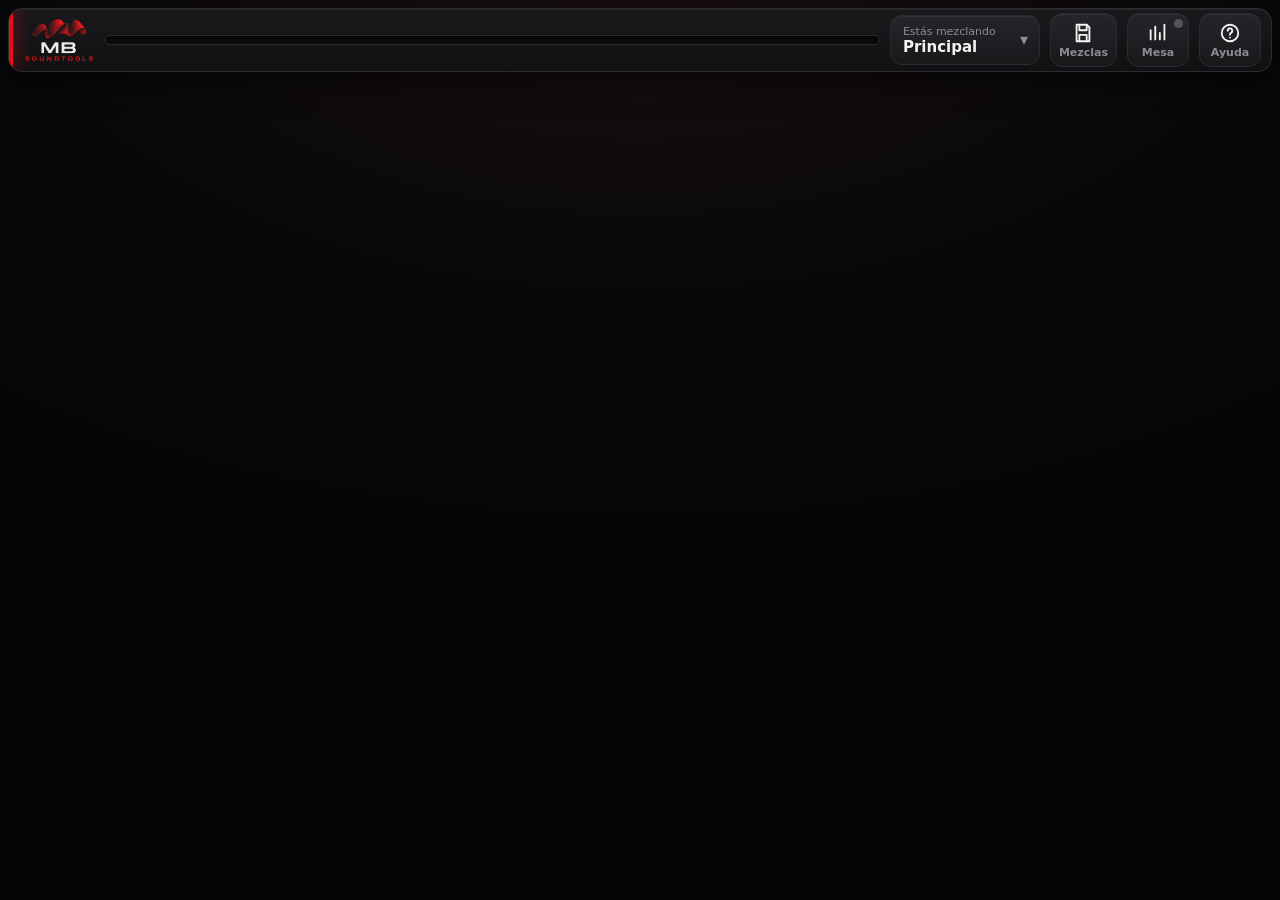
==== mbmix/web/index.html @ 5a40e890 "MBMix: soporte para WING Rack, WING y XR18 - Modelo por mesa (WING / X Air) con rutas OSC y conversi" ====
<!DOCTYPE html>
<html lang="es">
<head>
<meta charset="utf-8">
<meta name="viewport" content="width=device-width, initial-scale=1, maximum-scale=1, user-scalable=no, viewport-fit=cover">
<meta name="apple-mobile-web-app-capable" content="yes">
<meta name="mobile-web-app-capable" content="yes">
<meta name="apple-mobile-web-app-status-bar-style" content="black-translucent">
<meta name="apple-mobile-web-app-title" content="MBMix">
<meta name="theme-color" content="#050505">
<link rel="apple-touch-icon" href="icon.png">
<link rel="icon" href="icon.png">
<link rel="manifest" href="manifest.webmanifest">
<title>MBMix</title>
<link rel="stylesheet" href="style.css">
</head>
<body>
<header class="top">
  <img class="logo" src="logo.png" alt="MB Soundtools">
  <div class="title"><b>MBMix</b><small>MB SOUNDTOOLS</small></div>
  <nav class="layers" id="layers"></nav>
  <button class="mixsel" id="mixSel" title="Elegir qué mezcla controlan los faders"><small>Estás mezclando</small><span id="mixName">Principal</span></button>
  <button class="tbtn" id="scenesBtn" title="Guardar y cargar mezclas"><svg viewBox="0 0 24 24"><path d="M5 3h11l3 3v15H5z"/><path d="M8 3v6h8V3M8 21v-7h8v7"/></svg><small>Mezclas</small></button>
  <button class="tbtn" id="connBtn" title="Conectar la mesa"><svg viewBox="0 0 24 24"><path d="M4 19V9M9 19V5M14 19v-7M19 19V3"/></svg><small id="connState">Mesa</small><span class="conn-dot" id="connDot"></span></button>
  <button class="tbtn" id="helpBtn" title="Cómo se usa"><svg viewBox="0 0 24 24"><circle cx="12" cy="12" r="9"/><path d="M9.5 9.5a2.5 2.5 0 1 1 3.5 2.3c-.6.3-1 .8-1 1.5v.7M12 17h.01"/></svg><small>Ayuda</small></button>
</header>

<section class="desk">
  <div class="strips" id="strips"></div>
  <div class="master" id="master"></div>
</section>

<!-- vista de canal -->
<section class="detail" id="detail">
  <div class="dtop">
    <button class="tbtn back" id="dClose" title="Volver a la mesa"><svg viewBox="0 0 24 24"><path d="M15 18l-6-6 6-6"/></svg><small>Mesa</small></button>
    <div class="dname" id="dName"></div>
    <nav class="tabs" id="dTabs"></nav>
    <button class="tbtn" id="dPrev" title="Canal anterior"><svg viewBox="0 0 24 24"><path d="M15 18l-6-6 6-6"/></svg><small>Anterior</small></button>
    <button class="tbtn" id="dNext" title="Canal siguiente"><svg viewBox="0 0 24 24"><path d="M9 6l6 6-6 6"/></svg><small>Siguiente</small></button>
  </div>
  <div class="dbody"><div class="strip" id="dStrip"></div><div class="pane" id="dPane"></div></div>
</section>

<!-- conexión -->
<section class="sheet" id="connSheet">
  <div class="card">
    <button class="close" data-close>✕</button>
    <h2>Conectar mesa</h2>
    <p class="sub" id="connInfo">Elige tu mesa. Con «Demo» puedes probarlo todo sin mesa.</p>
    <h3>1 · ¿Qué mesa tienes?</h3>
    <div class="models three" id="models">
      <button class="model" data-card="rack"><b>WING Rack</b><small>Behringer WING Rack</small></button>
      <button class="model" data-card="wing"><b>WING</b><small>WING completa o WING Compact</small></button>
      <button class="model" data-card="xr18"><b>XR18</b><small>X Air XR18 (también XR16, XR12 y Midas MR18)</small></button>
    </div>
    <button class="switch" id="demoSw"><i></i><span><b>Probar sin mesa (demo)</b><small>Mesa simulada con sonido de ejemplo, para practicar.</small></span></button>
    <div id="ipBox">
      <h3>2 · Dirección IP de la mesa</h3>
      <div class="row"><input class="field" id="ip" inputmode="decimal" placeholder="Ejemplo: 192.168.1.62" autocomplete="off"><button class="btn" id="findBtn">Buscar mesa</button></div>
      <p class="hint" style="margin-top:8px">La IP la ves en la WING en <b>Setup → Network</b>; en la XR18, en la app X Air o en tu router. O pulsa «Buscar mesa».</p>
      <div class="found" id="found"></div>
    </div>
    <div class="row" style="margin-top:18px"><button class="btn red" id="connectBtn" style="flex:1;height:54px;font-size:17px">Conectar</button></div>
    <p class="hint">Para usarlo en el iPad: conecta el iPad al mismo Wi-Fi que este ordenador y abre en Safari<br><code id="lanUrl">—</code><br>
      Después, en Safari: Compartir → «Añadir a pantalla de inicio» para abrirlo a pantalla completa como una app.</p>
  </div>
</section>

<!-- escenas -->
<section class="sheet" id="sceneSheet">
  <div class="card">
    <button class="close" data-close>✕</button>
    <h2>Mezclas guardadas</h2>
    <p class="sub">Guarda cómo está todo ahora (volúmenes, mutes, ecualizadores, envíos, nombres…) para recuperarlo con un toque, por ejemplo una por canción o por bolo.</p>
    <div class="row"><input class="field" id="sceneName" placeholder="Nombre (ej.: Bolo sala Apolo)" maxlength="40"><button class="btn red" id="sceneSave">Guardar ahora</button></div>
    <h3>Tus mezclas</h3>
    <div class="list" id="sceneList"></div>
  </div>
</section>

<!-- elegir mezcla (sends on fader) -->
<section class="sheet" id="mixSheet">
  <div class="card" style="width:min(720px,94vw)">
    <button class="close" data-close>✕</button>
    <h2>¿Qué mezcla quieres hacer?</h2>
    <p class="sub"><b>Principal</b>: lo que suena por el PA. <b>Un bus</b>: la mezcla de un monitor o unos cascos; los faders pasan a controlar cuánto de cada canal le llega a ese músico.</p>
    <div class="mixlist" id="mixList"></div>
  </div>
</section>

<!-- editar capa propia -->
<section class="sheet" id="layerSheet">
  <div class="card" style="width:min(820px,96vw)">
    <button class="close" data-close>✕</button>
    <h2>Mi vista</h2>
    <p class="sub">Toca los canales que quieres tener juntos, en el orden en que quieres verlos. Vuelve a tocar para quitarlos.</p>
    <div id="layerPick"></div>
    <div class="row" style="margin-top:16px"><button class="btn" id="layerClear">Quitar todos</button><span style="flex:1"></span><button class="btn red" id="layerDone">Hecho</button></div>
  </div>
</section>

<!-- ayuda -->
<section class="sheet" id="helpSheet">
  <div class="card" style="width:min(720px,94vw)">
    <button class="close" data-close>✕</button>
    <h2>Cómo se usa</h2>
    <ul class="help">
      <li><b>Arriba</b> eliges qué canales ves (cambia según tu mesa: WING o XR18) o «Mi vista», con los canales que tú elijas.</li>
      <li><b>Fader</b>: arrastra arriba o abajo. Toca dos veces para dejarlo en 0 dB.</li>
      <li><b>MUTE</b> silencia el canal. <b>SOLO</b> lo escuchas tú solo por los cascos.</li>
      <li><b>Toca el nombre</b> de un canal para ajustar su entrada, puerta, compresor, ecualizador, envíos, nombre y color.</li>
      <li><b>Mandos redondos</b>: arrastra el dedo arriba o abajo. Doble toque = valor de fábrica.</li>
      <li><b>«Estás mezclando»</b>: cambia a un bus para hacer la mezcla de monitor de un músico.</li>
      <li><b>Mezclas</b>: guarda cómo está todo y recupéralo más tarde.</li>
      <li>Puedes usar varios iPads a la vez: todos se ven igual y a la vez que la mesa.</li>
    </ul>
  </div>
</section>

<div class="toast" id="toast"></div>
<script src="app.js"></script>
</body>
</html>
---- mbmix/web/style.css ----
/* MB Soundtools · MBMix — misma estética que MBTune */
:root{
  --black:#000; --strip:#131315; --raised:#1d1d21; --line:#2a2a30; --edge:#2b2b30;
  --red:#e3101c; --red-deep:#7a0710; --text:#f4f4f5; --muted:#8b8b93; --dim:#55555c;
  --ok:#34d27b; --warn:#ffb020; --solo:#ffb020;
  --panel:linear-gradient(180deg,#19191c 0%,#111113 100%);
  --panel-2:linear-gradient(180deg,#141416 0%,#0c0c0e 100%);
  --btn:linear-gradient(180deg,#26262a 0%,#18181b 100%);
  --btn-red:linear-gradient(180deg,#ef2430 0%,#b80c16 100%);
  --hi:inset 0 1px 0 rgba(255,255,255,.06); --glow:0 0 14px rgba(227,16,28,.55);
  --well:inset 0 2px 4px rgba(0,0,0,.6);
  --font:"Bahnschrift","DIN Alternate","Avenir Next Condensed","Avenir Next","Segoe UI",system-ui,sans-serif;
  --top:64px;
}
*{box-sizing:border-box;-webkit-tap-highlight-color:transparent}
html,body{margin:0;height:100%;overflow:hidden;background:#050505;color:var(--text);font-family:var(--font);
  -webkit-font-smoothing:antialiased;user-select:none;-webkit-user-select:none;-webkit-touch-callout:none;overscroll-behavior:none}
body{background:radial-gradient(1200px 700px at 50% -10%,#1c1013 0%,#08080a 55%,#050505 100%) no-repeat #050505;
  display:flex;flex-direction:column;padding:env(safe-area-inset-top) env(safe-area-inset-right) env(safe-area-inset-bottom) env(safe-area-inset-left)}
button{font:inherit;color:inherit;cursor:pointer;border:0;background:none;padding:0}
button:focus-visible,input:focus-visible{outline:2px solid var(--red);outline-offset:2px}
input{font:inherit;color:var(--text);user-select:text;-webkit-user-select:text}
.btn{height:44px;padding:0 16px;border-radius:10px;background:var(--btn);border:1px solid var(--edge);box-shadow:var(--hi);
  font-size:15px;font-weight:600;white-space:nowrap;display:inline-flex;align-items:center;justify-content:center;gap:8px}
.btn:active{filter:brightness(1.3)}
.btn.red{background:var(--btn-red);border-color:#ff3b45;color:#fff;box-shadow:var(--hi),var(--glow)}
.btn.on{box-shadow:inset 0 0 0 2px var(--red),0 0 10px rgba(227,16,28,.4);color:#fff}
.btn.small{height:36px;padding:0 12px;font-size:13px}
.field{display:block;width:100%;height:48px;border-radius:12px;background:#0b0b0d;border:1px solid var(--edge);
  box-shadow:var(--well);padding:0 14px;font-size:17px}
.field:focus{outline:2px solid var(--red);outline-offset:1px}

/* ------------------------------------------------ barra superior */
.top{height:var(--top);flex:none;display:flex;align-items:center;gap:10px;margin:8px 8px 0;padding:0 10px 0 14px;
  border:1px solid var(--edge);border-radius:14px;background:var(--panel);box-shadow:var(--hi),0 10px 30px rgba(0,0,0,.5);position:relative;overflow:hidden}
.top::before{content:"";position:absolute;left:0;top:0;bottom:0;width:4px;background:var(--red);box-shadow:0 0 18px var(--red)}
.logo{height:46px;mix-blend-mode:lighten;flex:none}
.title{display:flex;flex-direction:column;line-height:1;flex:none;margin-right:6px}
.title b{font-size:24px;letter-spacing:-.3px;background:linear-gradient(180deg,#fff 0%,#c9c9cf 100%);-webkit-background-clip:text;background-clip:text;color:transparent}
.title small{color:var(--muted);font-size:11px;margin-top:3px;letter-spacing:.5px}
.layers{flex:1;min-width:0;display:flex;gap:4px;padding:4px;border-radius:12px;background:#0b0b0d;border:1px solid var(--edge);box-shadow:var(--well);overflow-x:auto;scrollbar-width:none}
.layers::-webkit-scrollbar{display:none}
.layers button{flex:1 0 auto;height:40px;min-width:62px;padding:0 12px;border-radius:9px;color:var(--muted);font-size:15px;font-weight:600;white-space:nowrap}
.layers button.sel{background:linear-gradient(180deg,#2a1214 0%,#1a0b0c 100%);box-shadow:inset 0 0 0 1px var(--red),0 0 10px rgba(227,16,28,.35);color:#fff}
.mixsel{height:50px;min-width:150px;max-width:220px;border-radius:12px;background:var(--btn);border:1px solid var(--edge);box-shadow:var(--hi);
  display:flex;flex-direction:column;align-items:flex-start;justify-content:center;padding:0 30px 0 12px;position:relative;text-align:left}
.mixsel small{font-size:11px;color:var(--muted)}
.mixsel span{font-size:15px;font-weight:700;white-space:nowrap;overflow:hidden;text-overflow:ellipsis;max-width:100%}
.mixsel::after{content:"▾";position:absolute;right:11px;top:14px;color:var(--muted)}
.mixsel.busmode{box-shadow:inset 0 0 0 2px var(--bus,var(--red)),0 0 14px rgba(227,16,28,.3)}
.icon-btn{width:50px;height:50px;border-radius:12px;background:var(--btn);border:1px solid var(--edge);box-shadow:var(--hi);
  display:flex;align-items:center;justify-content:center;flex:none;position:relative}
.icon-btn svg{width:24px;height:24px;stroke:currentColor;fill:none;stroke-width:2;stroke-linecap:round;stroke-linejoin:round}
.conn-dot{position:absolute;right:6px;top:6px;width:9px;height:9px;border-radius:50%;background:#555}
.conn-dot.on{background:var(--ok);box-shadow:0 0 8px var(--ok)}
.conn-dot.demo{background:var(--warn);box-shadow:0 0 8px var(--warn)}

/* ------------------------------------------------ mesa */
.desk{flex:1;min-height:0;display:flex;gap:8px;padding:8px}
.strips{flex:1;min-width:0;display:grid;grid-auto-flow:column;grid-auto-columns:minmax(60px,1fr);gap:4px;overflow-x:auto;overflow-y:hidden;
  scroll-snap-type:x mandatory;scrollbar-width:none;border-radius:14px}
.strips::-webkit-scrollbar{display:none}
.master{flex:none;width:96px;display:flex}
.master .strip{flex:1}

.strip{display:flex;flex-direction:column;gap:5px;min-width:0;padding:5px;border-radius:12px;background:var(--panel);border:1px solid var(--edge);
  box-shadow:var(--hi);scroll-snap-align:start;--c:#3a3a40;position:relative}
.strip.muted .fader-cap{filter:saturate(0) brightness(.75)}
.scribble{height:52px;flex:none;border-radius:8px;background:#0b0b0d;border:1px solid var(--edge);overflow:hidden;display:flex;flex-direction:column;
  align-items:stretch;text-align:center;position:relative}
.scribble::before{content:"";height:7px;flex:none;background:var(--c);box-shadow:0 0 10px var(--c)}
.scribble.inv{background:var(--c)} .scribble.inv::before{background:#0b0b0d;box-shadow:none}
.scribble.inv .nm{color:#000} .scribble.inv .num{color:rgba(0,0,0,.6)}
.scribble .num{font-size:10px;color:var(--muted);margin-top:3px;letter-spacing:.3px}
.scribble .nm{font-size:13px;font-weight:700;padding:1px 3px 0;white-space:nowrap;overflow:hidden;text-overflow:ellipsis}
.proc{height:34px;flex:none;border-radius:8px;background:#0b0b0d;border:1px solid var(--edge);position:relative;overflow:hidden}
.proc canvas{position:absolute;inset:0;width:100%;height:100%}
.proc .tags{position:absolute;left:3px;bottom:2px;display:flex;gap:2px}
.proc .tags i{font-style:normal;font-size:9px;font-weight:700;line-height:12px;padding:0 3px;border-radius:3px;color:var(--dim);background:#18181b}
.proc .tags i.on{color:#fff;background:var(--red-deep)}
.proc .tags i.act{background:var(--red);box-shadow:0 0 6px var(--red)}
.proc.none{background:transparent;border-color:transparent}
.pan{height:24px;flex:none;border-radius:7px;background:#0b0b0d;border:1px solid var(--edge);box-shadow:var(--well);position:relative;touch-action:none;overflow:hidden}
.pan b{position:absolute;top:3px;bottom:3px;background:var(--red);border-radius:2px;box-shadow:0 0 6px var(--red)}
.pan::after{content:"";position:absolute;left:50%;top:0;bottom:0;width:1px;background:#333}
.pan span{position:absolute;inset:0;display:flex;align-items:center;justify-content:center;font-size:10px;color:var(--muted);pointer-events:none;z-index:1}
.pan.none{visibility:hidden}
.ms{display:grid;grid-template-columns:1fr;gap:4px;flex:none}
.mute,.solo{height:40px;border-radius:8px;background:var(--btn);border:1px solid var(--edge);box-shadow:var(--hi);font-size:13px;font-weight:700;color:var(--muted);letter-spacing:.5px}
.solo{height:34px}
.mute.on{background:var(--btn-red);border-color:#ff3b45;color:#fff;box-shadow:var(--hi),var(--glow)}
.solo.on{background:linear-gradient(180deg,#ffc04a,#d68a00);border-color:#ffd27a;color:#1a1000;box-shadow:0 0 12px rgba(255,176,32,.6)}
.solo.none{visibility:hidden}

.fader{flex:1;min-height:120px;position:relative;display:flex;gap:3px;touch-action:none}
.scale{flex:1;position:relative;font-size:9px;color:var(--dim);font-variant-numeric:tabular-nums}
.scale span{position:absolute;right:2px;transform:translateY(-50%);white-space:nowrap}
.scale span::after{content:"";display:inline-block;width:4px;height:1px;background:#3a3a40;vertical-align:middle;margin-left:2px}
.scale span.zero{color:var(--text);font-weight:700}
.track{width:8px;flex:none;position:relative;border-radius:4px;background:#050506;box-shadow:inset 0 1px 3px rgba(0,0,0,.9),0 0 0 1px #222}
.track .fill{position:absolute;left:2px;right:2px;bottom:2px;border-radius:2px;background:linear-gradient(0deg,var(--red-deep),var(--red));opacity:.55}
.meter{width:10px;flex:none;position:relative;border-radius:3px;background:#050506;box-shadow:inset 0 0 0 1px #1d1d21;overflow:hidden}
.meter b{position:absolute;inset:0;background:linear-gradient(0deg,#1f9d55 0%,var(--ok) 60%,#d8e23a 78%,var(--warn) 88%,var(--red) 97%);
  clip-path:inset(100% 0 0 0);will-change:clip-path}
.meter i{position:absolute;left:0;right:0;height:2px;background:#fff;opacity:.8;bottom:0;will-change:transform}
.meter.gr b{background:linear-gradient(180deg,#ff7a1a,#ff3b1a);clip-path:inset(0 0 100% 0)}
.gap{flex:1}
.fader-cap{position:absolute;left:0;right:0;height:44px;margin-top:-22px;border-radius:7px;pointer-events:none;
  background:linear-gradient(180deg,#4a4a52 0%,#2a2a30 18%,#18181b 50%,#2a2a30 82%,#3a3a40 100%);
  border:1px solid #55555c;box-shadow:0 6px 12px rgba(0,0,0,.7),inset 0 1px 0 rgba(255,255,255,.15);will-change:top}
.fader-cap::before{content:"";position:absolute;left:5px;right:5px;top:50%;height:3px;margin-top:-1.5px;border-radius:2px;background:var(--cap,var(--red));box-shadow:0 0 8px var(--cap,var(--red))}
.fader-cap::after{content:"";position:absolute;left:8px;right:8px;top:9px;bottom:9px;
  background:repeating-linear-gradient(180deg,transparent 0 4px,rgba(255,255,255,.07) 4px 5px)}
.db{height:22px;flex:none;border-radius:6px;background:#0b0b0d;border:1px solid var(--edge);font-size:12px;font-weight:600;
  display:flex;align-items:center;justify-content:center;font-variant-numeric:tabular-nums}
.strip.sendmode .db{color:var(--bus)}
.strip.sendmode{--cap:var(--bus)}
.strip.sendoff .fader-cap::before{opacity:.25}
.strip.selected{border-color:var(--red);box-shadow:var(--hi),0 0 0 1px var(--red),0 0 18px rgba(227,16,28,.35)}
.strip .sendon{display:none}
.strip.sendmode .sendon{display:block;height:24px;border-radius:7px;background:var(--btn);border:1px solid var(--edge);font-size:11px;font-weight:700;color:var(--muted)}
.strip.sendmode .sendon.on{color:#000;background:var(--bus);border-color:transparent}
.strip.sendmode .pan{display:none}

/* grupos de mute (capa DCA) */
.mgroups{display:flex;flex-direction:column;gap:6px;padding:8px;border-radius:12px;background:var(--panel);border:1px solid var(--edge);box-shadow:var(--hi);min-width:110px;scroll-snap-align:start}
.mgroups h4{margin:2px 0 4px;font-size:12px;color:var(--muted);text-align:center;font-weight:600}
.mgroups button{flex:1;min-height:44px;border-radius:9px;background:var(--btn);border:1px solid var(--edge);box-shadow:var(--hi);font-size:14px;font-weight:700;color:var(--muted)}
.mgroups button.on{background:var(--btn-red);color:#fff;box-shadow:var(--hi),var(--glow)}

/* ------------------------------------------------ hojas modales */
.sheet{position:fixed;inset:0;z-index:20;display:none;align-items:center;justify-content:center;background:rgba(0,0,0,.6);backdrop-filter:blur(6px);-webkit-backdrop-filter:blur(6px)}
.sheet.show{display:flex}
.card{width:min(620px,94vw);max-height:90vh;overflow:auto;border-radius:20px;background:var(--panel);border:1px solid var(--edge);
  box-shadow:var(--hi),0 30px 80px rgba(0,0,0,.8);padding:22px;position:relative}
.card::before{content:"";position:absolute;left:0;top:22px;width:4px;height:34px;background:var(--red);box-shadow:0 0 14px var(--red);border-radius:0 3px 3px 0}
.card h2{margin:0 0 4px;font-size:26px}
.card p.sub{margin:0 0 18px;color:var(--muted);font-size:14px;line-height:1.4}
.card .close{position:absolute;right:14px;top:14px;width:44px;height:44px;border-radius:12px;font-size:22px;color:var(--muted)}
.card h3{margin:18px 0 8px;font-size:13px;color:var(--muted);font-weight:600;letter-spacing:.6px;text-transform:uppercase}
.row{display:flex;gap:10px;align-items:center}
.row .field{flex:1}
.models{display:grid;grid-template-columns:1fr 1fr;gap:10px}
.model{min-height:86px;border-radius:14px;background:var(--btn);border:1px solid var(--edge);box-shadow:var(--hi);text-align:left;padding:14px 16px}
.model b{display:block;font-size:18px} .model small{display:block;color:var(--muted);font-size:13px;margin-top:4px;line-height:1.35}
.model.sel{box-shadow:inset 0 0 0 2px var(--red),0 0 18px rgba(227,16,28,.35)}
.found{display:flex;flex-direction:column;gap:6px;margin-top:8px}
.found button{min-height:50px;border-radius:12px;background:#0b0b0d;border:1px solid var(--edge);text-align:left;padding:8px 14px;font-size:15px}
.found button small{display:block;color:var(--muted);font-size:12px}
.hint{color:var(--muted);font-size:13px;line-height:1.5;margin-top:14px}
.hint code{color:var(--text);font-size:15px;background:#0b0b0d;border:1px solid var(--edge);padding:3px 8px;border-radius:8px;user-select:text;-webkit-user-select:text}
.list{display:flex;flex-direction:column;gap:6px}
.list .item{display:flex;align-items:center;gap:8px;min-height:54px;border-radius:12px;background:#0b0b0d;border:1px solid var(--edge);padding:0 6px 0 14px}
.list .item span{flex:1;font-size:16px;font-weight:600} .list .item small{color:var(--muted);font-size:12px;font-weight:400;margin-left:8px}
.empty{color:var(--muted);font-size:14px;padding:10px 2px}
.mixlist{display:grid;grid-template-columns:repeat(4,1fr);gap:8px}
.mixlist button{height:58px;border-radius:12px;background:var(--btn);border:1px solid var(--edge);box-shadow:var(--hi);font-size:13px;font-weight:600;
  display:flex;flex-direction:column;align-items:center;justify-content:center;gap:2px;position:relative;overflow:hidden;padding:0 4px}
.mixlist button::before{content:"";position:absolute;left:0;right:0;top:0;height:4px;background:var(--c,#3a3a40)}
.mixlist button small{color:var(--muted);font-size:11px;font-weight:400;max-width:100%;overflow:hidden;text-overflow:ellipsis;white-space:nowrap}
.mixlist button.sel{box-shadow:inset 0 0 0 2px var(--red),0 0 12px rgba(227,16,28,.4)}
.mixlist button.lr{grid-column:1/-1}
.pick{display:grid;grid-template-columns:repeat(8,1fr);gap:6px}
.pick button{height:44px;border-radius:9px;background:#0b0b0d;border:1px solid var(--edge);font-size:11px;font-weight:600;color:var(--muted);
  overflow:hidden;white-space:nowrap;text-overflow:ellipsis;padding:0 3px;position:relative}
.pick button::before{content:"";position:absolute;left:0;right:0;top:0;height:3px;background:var(--c,#3a3a40)}
.pick button.sel{color:#fff;box-shadow:inset 0 0 0 2px var(--red)}

/* ------------------------------------------------ vista de canal */
.detail{position:fixed;inset:0;z-index:10;display:none;flex-direction:column;background:radial-gradient(1200px 700px at 50% -10%,#1c1013 0%,#08080a 55%,#050505 100%) #050505;
  padding:env(safe-area-inset-top) env(safe-area-inset-right) env(safe-area-inset-bottom) env(safe-area-inset-left)}
.detail.show{display:flex}
.dtop{height:var(--top);flex:none;display:flex;align-items:center;gap:8px;margin:8px 8px 0;padding:0 8px;border:1px solid var(--edge);border-radius:14px;background:var(--panel);box-shadow:var(--hi)}
.dname{display:flex;align-items:center;gap:10px;min-width:180px;padding:0 6px}
.dname i{width:14px;height:36px;border-radius:4px;background:var(--c);box-shadow:0 0 12px var(--c)}
.dname b{font-size:22px;display:block;line-height:1.05;white-space:nowrap} .dname small{color:var(--muted);font-size:12px}
.tabs{flex:1;display:flex;gap:4px;padding:4px;border-radius:12px;background:#0b0b0d;border:1px solid var(--edge);box-shadow:var(--well);overflow-x:auto;scrollbar-width:none}
.tabs button{flex:1 0 auto;height:40px;padding:0 14px;border-radius:9px;color:var(--muted);font-size:15px;font-weight:600;display:flex;align-items:center;justify-content:center;gap:7px}
.tabs button i{width:7px;height:7px;border-radius:50%;background:#333}
.tabs button i.on{background:var(--red);box-shadow:0 0 6px var(--red)}
.tabs button.sel{background:linear-gradient(180deg,#2a1214 0%,#1a0b0c 100%);box-shadow:inset 0 0 0 1px var(--red);color:#fff}
.dbody{flex:1;min-height:0;display:flex;gap:8px;padding:8px}
.dbody>.strip{width:96px;flex:none}
.pane{flex:1;min-width:0;border-radius:14px;background:var(--panel);border:1px solid var(--edge);box-shadow:var(--hi);padding:14px;overflow:auto;display:flex;flex-direction:column;gap:12px}
.phead{display:flex;align-items:center;gap:10px;flex-wrap:wrap}
.phead h3{margin:0;font-size:20px;flex:1}
.toggle{height:44px;padding:0 16px;border-radius:10px;background:var(--btn);border:1px solid var(--edge);box-shadow:var(--hi);font-size:15px;font-weight:700;
  display:inline-flex;align-items:center;gap:9px;color:var(--muted)}
.toggle i{width:10px;height:10px;border-radius:50%;background:#444}
.toggle.on{color:#fff} .toggle.on i{background:var(--red);box-shadow:0 0 10px var(--red)}
.toggle.warn.on i{background:var(--warn);box-shadow:0 0 10px var(--warn)}
.graph{flex:1;min-height:200px;position:relative;border-radius:12px;background:#070708;border:1px solid var(--edge);box-shadow:var(--well);overflow:hidden;touch-action:none}
.graph canvas{position:absolute;inset:0;width:100%;height:100%}
.knobs{display:flex;gap:10px;flex-wrap:wrap;justify-content:center}
.kn{width:104px;padding:8px 4px 6px;border-radius:12px;background:var(--panel-2);border:1px solid var(--edge);box-shadow:var(--hi);text-align:center;touch-action:none;cursor:ns-resize}
.kn h4{margin:0;font-size:12px;color:var(--muted);font-weight:600;letter-spacing:.3px}
.kn svg{display:block;width:80px;height:80px;margin:2px auto 0}
.kn b{display:block;font-size:15px;font-variant-numeric:tabular-nums;margin-top:-2px}
.kn.sel{box-shadow:inset 0 0 0 1px var(--red),0 0 10px rgba(227,16,28,.3)}
.split{display:flex;gap:12px;flex:1;min-height:0}
.split>.graph{flex:1}
.grbar{width:52px;flex:none;display:flex;flex-direction:column;align-items:center;gap:6px}
.grbar .meter{flex:1;width:16px}
.grbar small{font-size:11px;color:var(--muted)}
.chips{display:flex;gap:6px;flex-wrap:wrap}
.chips button{height:40px;min-width:54px;padding:0 12px;border-radius:9px;background:var(--btn);border:1px solid var(--edge);box-shadow:var(--hi);font-size:14px;font-weight:600;color:var(--muted)}
.chips button.sel{color:#fff;box-shadow:inset 0 0 0 2px var(--red),0 0 10px rgba(227,16,28,.35)}
.bands button{min-width:64px}
.bands button[data-b].sel{background:var(--btn-red);border-color:#ff3b45}

.inbig{display:grid;grid-template-columns:auto 1fr;gap:20px;align-items:start}
.inbig .bigmeter{width:30px;height:280px;display:flex;gap:4px}
.inbig .bigmeter .meter{flex:1;width:auto}
.btnrow{display:flex;gap:10px;flex-wrap:wrap}
.bigtoggle{height:64px;min-width:110px;padding:0 18px;border-radius:12px;background:var(--btn);border:1px solid var(--edge);box-shadow:var(--hi);font-size:18px;font-weight:700;color:var(--muted)}
.bigtoggle.on{background:var(--btn-red);border-color:#ff3b45;color:#fff;box-shadow:var(--hi),var(--glow)}
.bigtoggle.p48.on{background:linear-gradient(180deg,#ffc04a,#d68a00);border-color:#ffd27a;color:#1a1000;box-shadow:0 0 14px rgba(255,176,32,.6)}

.sends{display:grid;grid-template-columns:repeat(auto-fill,minmax(440px,1fr));gap:8px}
.send{display:grid;grid-template-columns:120px minmax(0,1fr) 56px 54px;align-items:center;gap:8px;min-height:56px;border-radius:12px;background:#0b0b0d;border:1px solid var(--edge);padding:0 6px 0 0;overflow:hidden}
.send .who{height:100%;display:flex;flex-direction:column;justify-content:center;padding:0 10px;border-left:5px solid var(--c);font-size:14px;font-weight:700;white-space:nowrap;overflow:hidden;text-overflow:ellipsis}
.send .who small{font-size:11px;color:var(--muted);font-weight:400}
.hslider{height:34px;border-radius:8px;background:#050506;box-shadow:inset 0 1px 3px rgba(0,0,0,.9),0 0 0 1px #222;position:relative;touch-action:none;overflow:hidden}
.hslider b{position:absolute;left:0;top:0;bottom:0;background:linear-gradient(90deg,var(--red-deep),var(--red));opacity:.85}
.hslider::after{content:"";position:absolute;left:75%;top:4px;bottom:4px;width:1px;background:rgba(255,255,255,.35)}
.send .val{font-size:14px;font-weight:600;text-align:right;font-variant-numeric:tabular-nums}
.send .on{height:40px;border-radius:9px;background:var(--btn);border:1px solid var(--edge);font-size:12px;font-weight:700;color:var(--muted)}
.send .on.on{background:var(--btn-red);color:#fff}
.send.off .hslider b{filter:saturate(0);opacity:.35}

.colors{display:grid;grid-template-columns:repeat(8,1fr);gap:8px;max-width:560px}
.colors button{height:52px;border-radius:10px;border:1px solid var(--edge);font-size:12px;font-weight:700}
.colors button.sel{outline:3px solid #fff;outline-offset:2px}

.toast{position:fixed;left:50%;bottom:24px;z-index:40;transform:translate(-50%,140%);max-width:720px;background:#2a0a0d;border:1px solid var(--red);
  color:var(--text);padding:14px 20px;border-radius:14px;font-size:15px;transition:transform .25s,opacity .25s;opacity:0;pointer-events:none}
.toast.show{transform:translate(-50%,0);opacity:1}

@media (max-width:900px){.title{display:none}.mixsel{min-width:110px}}
@media (max-height:700px){.proc{display:none}.solo{height:30px}.mute{height:34px}}
@media (prefers-reduced-motion:reduce){*{transition:none!important}}

/* ===== v2: WING + menús simples ===== */
.tbtn{height:54px;min-width:62px;padding:4px 8px 3px;border-radius:12px;background:var(--btn);border:1px solid var(--edge);box-shadow:var(--hi);
  display:flex;flex-direction:column;align-items:center;justify-content:center;gap:2px;flex:none;position:relative}
.tbtn svg{width:22px;height:22px;stroke:currentColor;fill:none;stroke-width:2;stroke-linecap:round;stroke-linejoin:round}
.tbtn small{font-size:11px;color:var(--muted);font-weight:600;white-space:nowrap}
.tbtn:active{filter:brightness(1.3)}
.mute{display:flex;flex-direction:column;align-items:center;justify-content:center;gap:0}
.mute svg{width:17px;height:17px;stroke:currentColor;fill:none;stroke-width:2;stroke-linecap:round;stroke-linejoin:round}
.mute small{font-size:9px;letter-spacing:.6px;line-height:1}
.ptitle{flex:1;min-width:240px}
.ptitle h3{margin:0;font-size:20px}
.ptitle p{margin:3px 0 0;color:var(--muted);font-size:13px;line-height:1.35}
.phead h3{flex:none}
h3.sec{margin:14px 0 8px;font-size:12px;color:var(--muted);font-weight:600;letter-spacing:.6px;text-transform:uppercase}
.knobs.left{justify-content:flex-start}
.incol{display:flex;flex-direction:column;gap:16px}
.kn{width:118px}
.kn h4{min-height:30px;display:flex;align-items:center;justify-content:center;line-height:1.15}
.bands button{min-width:92px;position:relative;overflow:hidden}
.bands button::before{content:"";position:absolute;left:0;right:0;top:0;height:3px;background:var(--bc)}
.bands button.sel{background:var(--btn);color:#fff;box-shadow:inset 0 0 0 2px var(--bc),0 0 10px rgba(0,0,0,.4)}
.colors{grid-template-columns:repeat(7,1fr);max-width:720px}
.colors button{font-size:11px}
.pick button.sel::after{content:attr(data-n);position:absolute;right:3px;bottom:2px;font-size:9px;color:var(--red)}
.help{margin:6px 0 0;padding-left:20px;display:flex;flex-direction:column;gap:10px;font-size:15px;line-height:1.45;color:#d8d8dc}
.help b{color:#fff}
body.nometers .meter,body.nometers .grbar,body.nometers .bigmeter{visibility:hidden}
.conn-dot{right:5px;top:5px}
.scribble .nm{font-size:12px;white-space:normal;line-height:1.08;display:-webkit-box;-webkit-line-clamp:2;-webkit-box-orient:vertical;word-break:normal;overflow-wrap:normal;font-size:11.5px;letter-spacing:-.2px;padding:1px 1px 0}
@media (max-width:1300px){.title{display:none}}
.models.three{grid-template-columns:repeat(3,1fr)}
.switch{width:100%;margin-top:12px;display:flex;align-items:center;gap:14px;min-height:62px;padding:10px 14px;border-radius:14px;
  background:#0b0b0d;border:1px solid var(--edge);text-align:left}
.switch i{width:50px;height:30px;flex:none;border-radius:15px;background:#2a2a30;position:relative;transition:background .2s}
.switch i::after{content:"";position:absolute;left:3px;top:3px;width:24px;height:24px;border-radius:50%;background:#8b8b93;transition:transform .2s,background .2s}
.switch.on i{background:var(--warn)} .switch.on i::after{transform:translateX(20px);background:#fff}
.switch b{display:block;font-size:16px} .switch small{display:block;color:var(--muted);font-size:13px;margin-top:2px}
.send.noon{grid-template-columns:120px minmax(0,1fr) 56px}
.send.noon .on{display:none}
@media (max-width:700px){.models.three{grid-template-columns:1fr}}
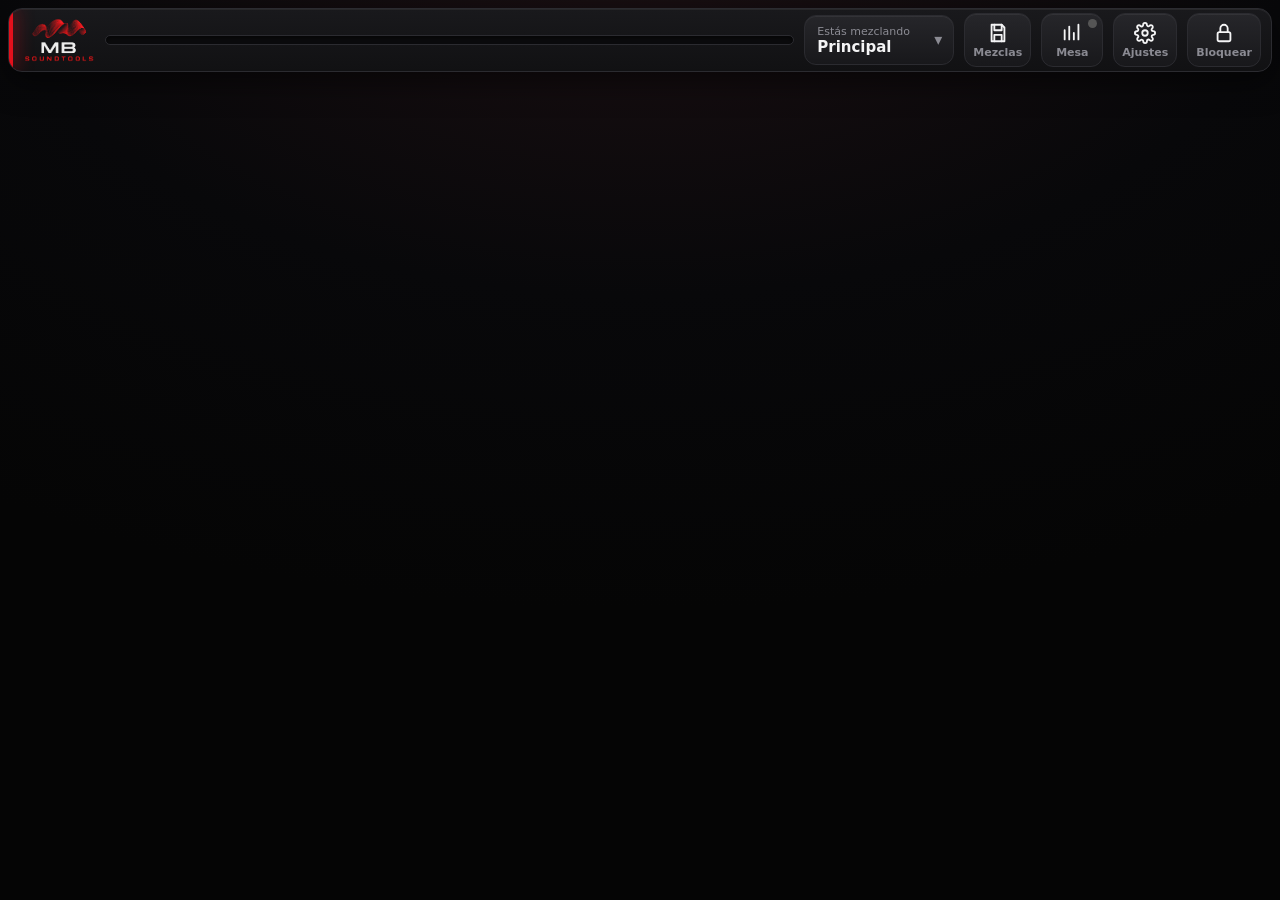
==== commit 03f5aaf1: "MBMix: características de Zeta Control Bloqueo de controles, grupos propios (fader que mueve varios " ====
--- a/mbmix/web/index.html
+++ b/mbmix/web/index.html
@@ -22,8 +22,12 @@
   <button class="mixsel" id="mixSel" title="Elegir qué mezcla controlan los faders"><small>Estás mezclando</small><span id="mixName">Principal</span></button>
   <button class="tbtn" id="scenesBtn" title="Guardar y cargar mezclas"><svg viewBox="0 0 24 24"><path d="M5 3h11l3 3v15H5z"/><path d="M8 3v6h8V3M8 21v-7h8v7"/></svg><small>Mezclas</small></button>
   <button class="tbtn" id="connBtn" title="Conectar la mesa"><svg viewBox="0 0 24 24"><path d="M4 19V9M9 19V5M14 19v-7M19 19V3"/></svg><small id="connState">Mesa</small><span class="conn-dot" id="connDot"></span></button>
-  <button class="tbtn" id="helpBtn" title="Cómo se usa"><svg viewBox="0 0 24 24"><circle cx="12" cy="12" r="9"/><path d="M9.5 9.5a2.5 2.5 0 1 1 3.5 2.3c-.6.3-1 .8-1 1.5v.7M12 17h.01"/></svg><small>Ayuda</small></button>
+  <button class="tbtn" id="setBtn" title="Ajustes y ayuda"><svg viewBox="0 0 24 24"><circle cx="12" cy="12" r="3"/><path d="M19.4 15a1.7 1.7 0 0 0 .3 1.8l.1.1a2 2 0 1 1-2.8 2.8l-.1-.1a1.7 1.7 0 0 0-1.8-.3 1.7 1.7 0 0 0-1 1.5V21a2 2 0 1 1-4 0v-.1a1.7 1.7 0 0 0-1.1-1.5 1.7 1.7 0 0 0-1.8.3l-.1.1a2 2 0 1 1-2.8-2.8l.1-.1a1.7 1.7 0 0 0 .3-1.8 1.7 1.7 0 0 0-1.5-1H3a2 2 0 1 1 0-4h.1a1.7 1.7 0 0 0 1.5-1.1 1.7 1.7 0 0 0-.3-1.8l-.1-.1a2 2 0 1 1 2.8-2.8l.1.1a1.7 1.7 0 0 0 1.8.3H9a1.7 1.7 0 0 0 1-1.5V3a2 2 0 1 1 4 0v.1a1.7 1.7 0 0 0 1 1.5 1.7 1.7 0 0 0 1.8-.3l.1-.1a2 2 0 1 1 2.8 2.8l-.1.1a1.7 1.7 0 0 0-.3 1.8V9a1.7 1.7 0 0 0 1.5 1H21a2 2 0 1 1 0 4h-.1a1.7 1.7 0 0 0-1.5 1z"/></svg><small>Ajustes</small></button>
+  <button class="tbtn lock" id="lockBtn" title="Bloquear los controles para no tocar nada sin querer"><svg viewBox="0 0 24 24"><rect x="5" y="11" width="14" height="10" rx="2"/><path d="M8 11V7a4 4 0 0 1 8 0v4"/></svg><small>Bloquear</small></button>
 </header>
+
+<nav class="qrow" id="monRow" aria-label="Mezclas de monitor"></nav>
+<nav class="qrow" id="sceneRow" aria-label="Mezclas guardadas"></nav>
 
 <section class="desk">
   <div class="strips" id="strips"></div>
@@ -62,6 +66,11 @@
       <div class="found" id="found"></div>
     </div>
     <div class="row" style="margin-top:18px"><button class="btn red" id="connectBtn" style="flex:1;height:54px;font-size:17px">Conectar</button></div>
+    <div class="netmap" aria-label="Esquema de conexión">
+      <div class="node"><b>iPad</b><small>Safari</small></div><div class="link" id="nl1"><span>Wi-Fi</span></div>
+      <div class="node"><b>Ordenador</b><small>MBMix</small></div><div class="link" id="nl2"><span>Red / cable</span></div>
+      <div class="node"><b id="nodeMixer">Mesa</b><small id="nodeIp">sin IP</small></div>
+    </div>
     <p class="hint">Para usarlo en el iPad: conecta el iPad al mismo Wi-Fi que este ordenador y abre en Safari<br><code id="lanUrl">—</code><br>
       Después, en Safari: Compartir → «Añadir a pantalla de inicio» para abrirlo a pantalla completa como una app.</p>
   </div>
@@ -105,16 +114,39 @@
   <div class="card" style="width:min(720px,94vw)">
     <button class="close" data-close>✕</button>
     <h2>Cómo se usa</h2>
-    <ul class="help">
+    <ul class="help" id="helpList">
       <li><b>Arriba</b> eliges qué canales ves (cambia según tu mesa: WING o XR18) o «Mi vista», con los canales que tú elijas.</li>
       <li><b>Fader</b>: arrastra arriba o abajo. Toca dos veces para dejarlo en 0 dB.</li>
       <li><b>MUTE</b> silencia el canal. <b>SOLO</b> lo escuchas tú solo por los cascos.</li>
       <li><b>Toca el nombre</b> de un canal para ajustar su entrada, puerta, compresor, ecualizador, envíos, nombre y color.</li>
       <li><b>Mandos redondos</b>: arrastra el dedo arriba o abajo. Doble toque = valor de fábrica.</li>
       <li><b>«Estás mezclando»</b>: cambia a un bus para hacer la mezcla de monitor de un músico.</li>
-      <li><b>Mezclas</b>: guarda cómo está todo y recupéralo más tarde.</li>
+      <li><b>Mezclas</b>: abre una fila con tus mezclas guardadas; toca dos veces una para cargarla.</li>
+      <li><b>Grupos</b>: un fader que mueve varios canales a la vez sin cambiar la mezcla entre ellos.</li>
+      <li><b>Bloquear</b>: el candado congela todos los controles para que nada se mueva sin querer en el bolo.</li>
       <li>Puedes usar varios iPads a la vez: todos se ven igual y a la vez que la mesa.</li>
     </ul>
+  </div>
+</section>
+
+<!-- grupo -->
+<section class="sheet" id="groupSheet">
+  <div class="card" style="width:min(820px,96vw)">
+    <button class="close" data-close>✕</button>
+    <h2 id="grpTitle">Nuevo grupo</h2>
+    <p class="sub">Un solo fader que sube y baja todos los canales que elijas, manteniendo la mezcla entre ellos.</p>
+    <input class="field" id="grpName" maxlength="14" placeholder="Nombre (ej.: Batería, Coros, Guitarras)" style="max-width:420px">
+    <h3>Color</h3><div class="gcolors" id="grpColors"></div>
+    <div id="grpPick"></div>
+    <div class="row" style="margin-top:16px"><button class="btn danger" id="grpDel">Eliminar grupo</button><span style="flex:1"></span><button class="btn red" id="grpSave">Guardar grupo</button></div>
+  </div>
+</section>
+
+<!-- ajustes -->
+<section class="sheet" id="setSheet">
+  <div class="card settings">
+    <nav class="setnav" id="setNav"></nav>
+    <div class="setbody"><button class="close" data-close>✕</button><div id="setBody"></div></div>
   </div>
 </section>
 
--- a/mbmix/web/style.css
+++ b/mbmix/web/style.css
@@ -280,3 +280,82 @@
 .send.noon{grid-template-columns:120px minmax(0,1fr) 56px}
 .send.noon .on{display:none}
 @media (max-width:700px){.models.three{grid-template-columns:1fr}}
+
+/* ===== v3: características de Zeta Control ===== */
+/* filas rápidas */
+.qrow{display:none;flex:none;gap:6px;margin:8px 8px 0;padding:6px;border-radius:14px;background:var(--panel);border:1px solid var(--edge);box-shadow:var(--hi);overflow-x:auto;scrollbar-width:none}
+.qrow::-webkit-scrollbar{display:none}
+.qrow.show{display:flex}
+.qrow .chip{flex:none;height:46px;padding:0 16px;border-radius:999px;background:var(--btn);border:1px solid var(--edge);box-shadow:var(--hi);
+  display:flex;flex-direction:column;align-items:flex-start;justify-content:center;font-size:15px;font-weight:700;white-space:nowrap;position:relative;padding-left:22px}
+.qrow .chip::before{content:"";position:absolute;left:10px;top:50%;width:6px;height:6px;margin-top:-3px;border-radius:50%;background:var(--c,var(--red))}
+.qrow .chip small{font-size:11px;color:var(--muted);font-weight:500}
+.qrow .chip.sel{box-shadow:inset 0 0 0 2px var(--c,var(--red)),0 0 14px rgba(227,16,28,.25)}
+.qrow .chip.confirm{background:var(--btn-red);border-color:#ff3b45} .qrow .chip.confirm small{color:#fff}
+.qrow .chip.ghost{background:transparent;border-style:dashed;color:var(--muted);padding-left:16px} .qrow .chip.ghost::before{display:none}
+.rowhint{align-self:center;color:var(--muted);font-size:14px;padding:0 10px}
+.tbtn.on{box-shadow:inset 0 0 0 2px var(--red),0 0 12px rgba(227,16,28,.35)} .tbtn.on small{color:#fff}
+.tbtn.lock.on{background:var(--btn-red);border-color:#ff3b45}
+/* bloqueo */
+body.locked .fader,body.locked .mute,body.locked .solo,body.locked .pan,body.locked .sendon,body.locked .kn,body.locked .graph,body.locked .hslider,
+body.locked .send .on,body.locked .bigtoggle,body.locked .toggle,body.locked .pane .chips button,body.locked .mgroups button,body.locked .pane input,
+body.locked .colors button,body.locked #grpSave{pointer-events:none;opacity:.55}
+body.locked .desk{box-shadow:inset 0 0 0 2px rgba(227,16,28,.35);border-radius:16px}
+/* tiras extra */
+.addtile{align-items:center;justify-content:center;color:var(--muted);font-size:13px;line-height:1.5;text-align:center}
+.addtile b{font-size:30px;color:var(--text)}
+.strip.group{background:linear-gradient(var(--panel),var(--panel)) padding-box,repeating-linear-gradient(135deg,var(--c) 0 6px,transparent 6px 12px) border-box;border:2px solid transparent}
+.strip.group .members{height:62px;flex:none;font-size:11px;line-height:1.3;color:var(--muted);text-align:center;overflow:hidden;padding:2px}
+.strip.group .mute{height:46px}
+.strip.linked.lk-l{border-top-right-radius:4px;border-bottom-right-radius:4px;margin-right:-3px;border-right-color:#55555c}
+.strip.linked.lk-r{border-top-left-radius:4px;border-bottom-left-radius:4px;border-left-color:#55555c}
+/* vúmetro tipo LED */
+.meter b{-webkit-mask:repeating-linear-gradient(to top,#000 0 3px,transparent 3px 4px);mask:repeating-linear-gradient(to top,#000 0 3px,transparent 3px 4px)}
+/* pestaña Canal */
+.bigtoggle.confirm{background:linear-gradient(180deg,#ffc04a,#d68a00);color:#1a1000}
+.bigtoggle.main{display:flex;flex-direction:column;align-items:center;justify-content:center;min-width:150px;position:relative;overflow:hidden}
+.bigtoggle.main::before{content:"";position:absolute;left:0;right:0;top:0;height:4px;background:var(--c)}
+.bigtoggle small,.bigtoggle.wide small{display:block;font-size:12px;font-weight:500;opacity:.8}
+.bigtoggle.wide{width:100%;max-width:640px;text-align:left;padding:10px 18px;height:auto;min-height:64px}
+/* panel lateral */
+body.side .detail{left:auto;width:min(560px,48vw);background:#09090a;border-left:1px solid var(--edge);box-shadow:-20px 0 40px rgba(0,0,0,.6)}
+body.side.dopen .desk,body.side.dopen .qrow{margin-right:min(560px,48vw)}
+body.side.dopen .top{margin-right:calc(min(560px,48vw) + 8px)}
+body.side .detail .dbody>.strip{display:none}
+body.side .dtop{flex-wrap:wrap;height:auto;padding:8px;gap:6px}
+body.side .dname{flex:1;min-width:0}
+body.side .tabs{order:5;flex:1 0 100%}
+body.side .tbtn small{display:none} body.side .tbtn{height:46px;min-width:46px}
+body.side .kn{width:104px}
+/* grupos: colores */
+.gcolors{display:flex;gap:8px;flex-wrap:wrap}
+.gcolors button{width:46px;height:46px;border-radius:12px;border:2px solid transparent}
+.gcolors button.sel{border-color:#fff;box-shadow:0 0 0 2px #000 inset}
+.btn.danger{color:#ff5a5f;border-color:rgba(255,90,95,.4)}
+/* ajustes */
+.card.settings{width:min(920px,96vw);height:min(640px,90vh);padding:0;display:grid;grid-template-columns:200px 1fr;overflow:hidden}
+.card.settings::before{display:none}
+.setnav{background:#0b0b0d;border-right:1px solid var(--edge);padding:16px 8px;display:flex;flex-direction:column;gap:4px;overflow:auto}
+.setnav h2{margin:0 10px 10px;font-size:24px}
+.setnav button{text-align:left;padding:12px 14px;border-radius:10px;font-size:15px;font-weight:600;color:var(--muted)}
+.setnav button.sel{background:var(--panel);color:#fff;box-shadow:inset 3px 0 0 var(--red)}
+.setbody{position:relative;padding:22px 24px;overflow:auto}
+.setbody h3{margin:0 0 6px;font-size:22px;color:var(--text);text-transform:none;letter-spacing:0}
+.setbody p{line-height:1.45}
+.setbody .btn{margin-top:12px}
+.setrow{display:flex;align-items:center;gap:14px;padding:14px 0;border-bottom:1px solid var(--edge)}
+.setrow div{flex:1} .setrow b{display:block;font-size:16px} .setrow small{display:block;color:var(--muted);font-size:13px;margin-top:3px;line-height:1.35}
+.switch.mini{width:auto;margin:0;padding:0;min-height:0;background:none;border:0}
+.list .item .dot{display:inline-block;width:10px;height:10px;border-radius:50%;margin-right:8px}
+.list .item small{display:block;margin:2px 0 0}
+@media (max-width:700px){.card.settings{grid-template-columns:1fr;height:90vh}.setnav{flex-direction:row;overflow-x:auto}.setnav h2{display:none}}
+/* esquema de conexión */
+.netmap{display:flex;align-items:center;gap:8px;margin:18px 0 4px;padding:16px 14px;border-radius:14px;background:#0b0b0d;border:1px solid var(--edge)}
+.netmap .node{flex:none;text-align:center;min-width:84px}
+.netmap .node b{display:block;font-size:15px} .netmap .node small{color:var(--muted);font-size:12px}
+.netmap .link{flex:1;height:2px;position:relative;min-width:30px;background:repeating-linear-gradient(90deg,#3a3a40 0 6px,transparent 6px 10px)}
+.netmap .link.ok{background:var(--ok);box-shadow:0 0 8px var(--ok)}
+.netmap .link span{position:absolute;left:50%;bottom:7px;transform:translateX(-50%);font-size:11px;color:var(--muted);white-space:nowrap}
+.strips{grid-auto-columns:minmax(60px,112px);justify-content:start}
+body.side .tabs{flex-wrap:wrap;overflow:visible}
+body.side .tabs button{flex:1 0 auto;height:38px;padding:0 10px}
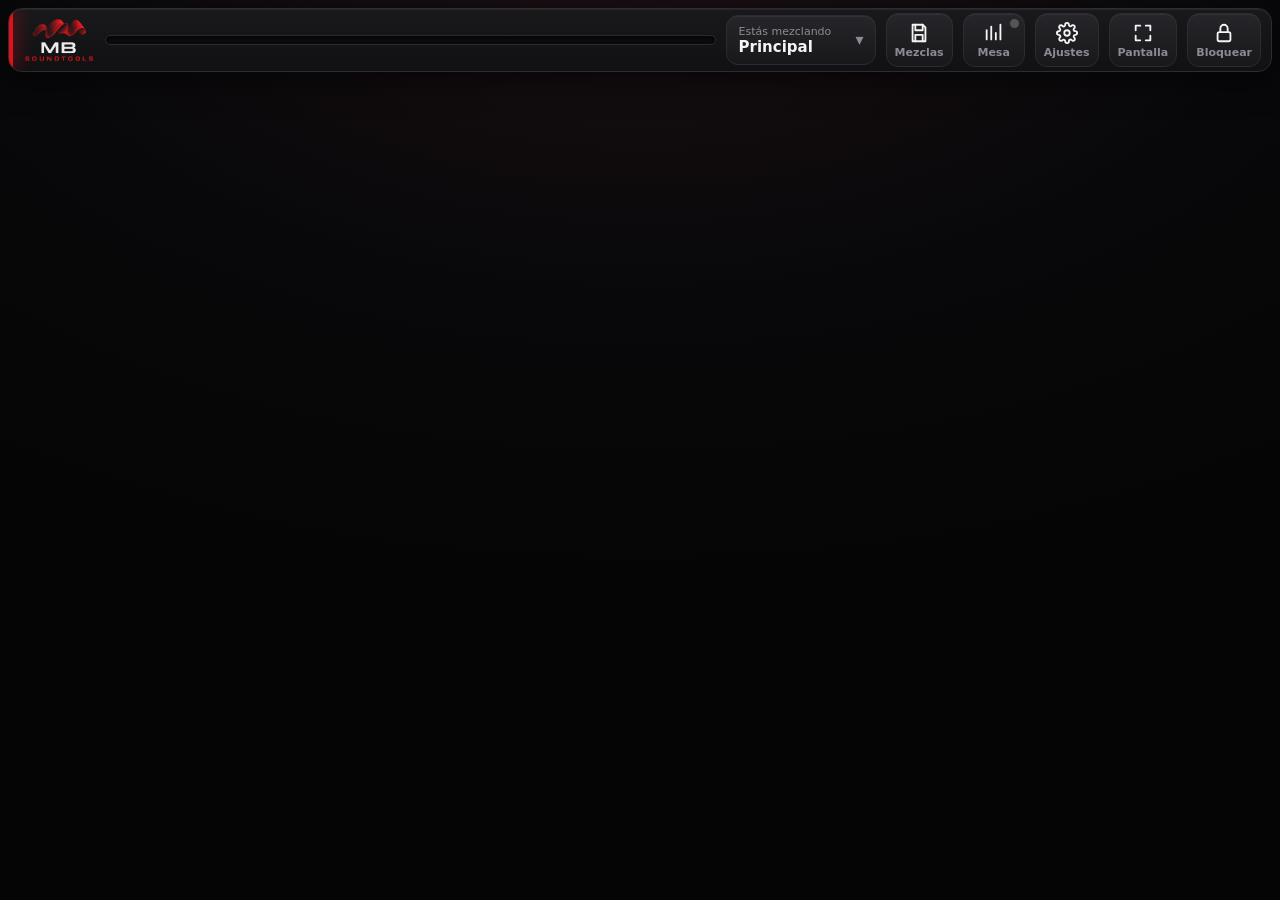
==== commit ad830491: "MBMix: tamaño de la interfaz y botón de pantalla completa - Ajustes → Personalizar → Tamaño (100/115" ====
--- a/mbmix/web/index.html
+++ b/mbmix/web/index.html
@@ -23,6 +23,7 @@
   <button class="tbtn" id="scenesBtn" title="Guardar y cargar mezclas"><svg viewBox="0 0 24 24"><path d="M5 3h11l3 3v15H5z"/><path d="M8 3v6h8V3M8 21v-7h8v7"/></svg><small>Mezclas</small></button>
   <button class="tbtn" id="connBtn" title="Conectar la mesa"><svg viewBox="0 0 24 24"><path d="M4 19V9M9 19V5M14 19v-7M19 19V3"/></svg><small id="connState">Mesa</small><span class="conn-dot" id="connDot"></span></button>
   <button class="tbtn" id="setBtn" title="Ajustes y ayuda"><svg viewBox="0 0 24 24"><circle cx="12" cy="12" r="3"/><path d="M19.4 15a1.7 1.7 0 0 0 .3 1.8l.1.1a2 2 0 1 1-2.8 2.8l-.1-.1a1.7 1.7 0 0 0-1.8-.3 1.7 1.7 0 0 0-1 1.5V21a2 2 0 1 1-4 0v-.1a1.7 1.7 0 0 0-1.1-1.5 1.7 1.7 0 0 0-1.8.3l-.1.1a2 2 0 1 1-2.8-2.8l.1-.1a1.7 1.7 0 0 0 .3-1.8 1.7 1.7 0 0 0-1.5-1H3a2 2 0 1 1 0-4h.1a1.7 1.7 0 0 0 1.5-1.1 1.7 1.7 0 0 0-.3-1.8l-.1-.1a2 2 0 1 1 2.8-2.8l.1.1a1.7 1.7 0 0 0 1.8.3H9a1.7 1.7 0 0 0 1-1.5V3a2 2 0 1 1 4 0v.1a1.7 1.7 0 0 0 1 1.5 1.7 1.7 0 0 0 1.8-.3l.1-.1a2 2 0 1 1 2.8 2.8l-.1.1a1.7 1.7 0 0 0-.3 1.8V9a1.7 1.7 0 0 0 1.5 1H21a2 2 0 1 1 0 4h-.1a1.7 1.7 0 0 0-1.5 1z"/></svg><small>Ajustes</small></button>
+  <button class="tbtn" id="fsBtn" title="Pantalla completa"><svg viewBox="0 0 24 24"><path d="M4 9V4h5M20 9V4h-5M4 15v5h5M20 15v5h-5"/></svg><small>Pantalla</small></button>
   <button class="tbtn lock" id="lockBtn" title="Bloquear los controles para no tocar nada sin querer"><svg viewBox="0 0 24 24"><rect x="5" y="11" width="14" height="10" rx="2"/><path d="M8 11V7a4 4 0 0 1 8 0v4"/></svg><small>Bloquear</small></button>
 </header>
 
@@ -68,10 +69,10 @@
     <div class="row" style="margin-top:18px"><button class="btn red" id="connectBtn" style="flex:1;height:54px;font-size:17px">Conectar</button></div>
     <div class="netmap" aria-label="Esquema de conexión">
       <div class="node"><b>iPad</b><small>Safari</small></div><div class="link" id="nl1"><span>Wi-Fi</span></div>
-      <div class="node"><b>Ordenador</b><small>MBMix</small></div><div class="link" id="nl2"><span>Red / cable</span></div>
+      <div class="node pc"><b>Ordenador</b><small>MBMix</small></div><div class="link pc" id="nl2"><span>Red / cable</span></div>
       <div class="node"><b id="nodeMixer">Mesa</b><small id="nodeIp">sin IP</small></div>
     </div>
-    <p class="hint">Para usarlo en el iPad: conecta el iPad al mismo Wi-Fi que este ordenador y abre en Safari<br><code id="lanUrl">—</code><br>
+    <p class="hint" id="lanHint">Para usarlo en el iPad: conecta el iPad al mismo Wi-Fi que este ordenador y abre en Safari<br><code id="lanUrl">—</code><br>
       Después, en Safari: Compartir → «Añadir a pantalla de inicio» para abrirlo a pantalla completa como una app.</p>
   </div>
 </section>
@@ -102,10 +103,11 @@
 <section class="sheet" id="layerSheet">
   <div class="card" style="width:min(820px,96vw)">
     <button class="close" data-close>✕</button>
-    <h2>Mi vista</h2>
-    <p class="sub">Toca los canales que quieres tener juntos, en el orden en que quieres verlos. Vuelve a tocar para quitarlos.</p>
+    <h2 id="layerTitle">Nueva capa</h2>
+    <p class="sub">Ponle un nombre y toca los canales que quieres tener juntos, en el orden en que quieres verlos. Vuelve a tocar para quitarlos.</p>
+    <input class="field" id="layerName" maxlength="16" placeholder="Nombre (ej.: Batería, Voces, Mi monitor)" style="max-width:420px;margin-bottom:6px">
     <div id="layerPick"></div>
-    <div class="row" style="margin-top:16px"><button class="btn" id="layerClear">Quitar todos</button><span style="flex:1"></span><button class="btn red" id="layerDone">Hecho</button></div>
+    <div class="row" style="margin-top:16px"><button class="btn danger" id="layerDel">Borrar capa</button><button class="btn" id="layerClear">Quitar todos</button><span style="flex:1"></span><button class="btn red" id="layerDone">Hecho</button></div>
   </div>
 </section>
 
@@ -151,6 +153,7 @@
 </section>
 
 <div class="toast" id="toast"></div>
+<script src="engine.js"></script>
 <script src="app.js"></script>
 </body>
 </html>
--- a/mbmix/web/style.css
+++ b/mbmix/web/style.css
@@ -5,17 +5,21 @@
   --ok:#34d27b; --warn:#ffb020; --solo:#ffb020;
   --panel:linear-gradient(180deg,#19191c 0%,#111113 100%);
   --panel-2:linear-gradient(180deg,#141416 0%,#0c0c0e 100%);
-  --btn:linear-gradient(180deg,#26262a 0%,#18181b 100%);
+  --btn:linear-gradient(180deg,#26262a 0%,var(--chip) 100%);
   --btn-red:linear-gradient(180deg,#ef2430 0%,#b80c16 100%);
-  --hi:inset 0 1px 0 rgba(255,255,255,.06); --glow:0 0 14px rgba(227,16,28,.55);
+  --hi:inset 0 1px 0 rgba(255,255,255,.06); --glow:0 0 14px rgba(var(--accent-rgb,227,16,28),.55);
   --well:inset 0 2px 4px rgba(0,0,0,.6);
   --font:"Bahnschrift","DIN Alternate","Avenir Next Condensed","Avenir Next","Segoe UI",system-ui,sans-serif;
   --top:64px;
+  --bgc:#050505; --bg2:#08080a; --bg-glow:#1c1013; --wellbg:#0b0b0d; --track:#050506; --strong:#fff; --chip:#18181b;
+  --line2:#3a3a40; --line3:#2a2a30; --sel1:#2a1214; --sel2:#1a0b0c; --toastbg:#2a0a0d; --graphbg:#070708;
+  --k1:#3a3a40; --k2:#18181b; --k3:#0b0b0c; --k-track:#0b0b0d; --k-edge:#2e2e34; --k-ptr:#fff;
+  --cv-grid:#1d1d21; --cv-grid2:#2e2e34; --cv-label:#55555c; --cv-label2:#8b8b93; --cv-off:#4a4a52; --cv-node:#111; --cv-nodetxt:#fff; --cv-dot:#fff;
 }
 *{box-sizing:border-box;-webkit-tap-highlight-color:transparent}
-html,body{margin:0;height:100%;overflow:hidden;background:#050505;color:var(--text);font-family:var(--font);
+html,body{margin:0;height:100%;overflow:hidden;background:var(--bgc);color:var(--text);font-family:var(--font);
   -webkit-font-smoothing:antialiased;user-select:none;-webkit-user-select:none;-webkit-touch-callout:none;overscroll-behavior:none}
-body{background:radial-gradient(1200px 700px at 50% -10%,#1c1013 0%,#08080a 55%,#050505 100%) no-repeat #050505;
+body{background:radial-gradient(1200px 700px at 50% -10%,var(--bg-glow) 0%,var(--bg2) 55%,var(--bgc) 100%) no-repeat var(--bgc);
   display:flex;flex-direction:column;padding:env(safe-area-inset-top) env(safe-area-inset-right) env(safe-area-inset-bottom) env(safe-area-inset-left)}
 button{font:inherit;color:inherit;cursor:pointer;border:0;background:none;padding:0}
 button:focus-visible,input:focus-visible{outline:2px solid var(--red);outline-offset:2px}
@@ -23,10 +27,10 @@
 .btn{height:44px;padding:0 16px;border-radius:10px;background:var(--btn);border:1px solid var(--edge);box-shadow:var(--hi);
   font-size:15px;font-weight:600;white-space:nowrap;display:inline-flex;align-items:center;justify-content:center;gap:8px}
 .btn:active{filter:brightness(1.3)}
-.btn.red{background:var(--btn-red);border-color:#ff3b45;color:#fff;box-shadow:var(--hi),var(--glow)}
-.btn.on{box-shadow:inset 0 0 0 2px var(--red),0 0 10px rgba(227,16,28,.4);color:#fff}
+.btn.red{background:var(--btn-red);border-color:var(--red);color:var(--strong);box-shadow:var(--hi),var(--glow)}
+.btn.on{box-shadow:inset 0 0 0 2px var(--red),0 0 10px rgba(var(--accent-rgb,227,16,28),.4);color:var(--strong)}
 .btn.small{height:36px;padding:0 12px;font-size:13px}
-.field{display:block;width:100%;height:48px;border-radius:12px;background:#0b0b0d;border:1px solid var(--edge);
+.field{display:block;width:100%;height:48px;border-radius:12px;background:var(--wellbg);border:1px solid var(--edge);
   box-shadow:var(--well);padding:0 14px;font-size:17px}
 .field:focus{outline:2px solid var(--red);outline-offset:1px}
 
@@ -38,16 +42,16 @@
 .title{display:flex;flex-direction:column;line-height:1;flex:none;margin-right:6px}
 .title b{font-size:24px;letter-spacing:-.3px;background:linear-gradient(180deg,#fff 0%,#c9c9cf 100%);-webkit-background-clip:text;background-clip:text;color:transparent}
 .title small{color:var(--muted);font-size:11px;margin-top:3px;letter-spacing:.5px}
-.layers{flex:1;min-width:0;display:flex;gap:4px;padding:4px;border-radius:12px;background:#0b0b0d;border:1px solid var(--edge);box-shadow:var(--well);overflow-x:auto;scrollbar-width:none}
+.layers{flex:1;min-width:0;display:flex;gap:4px;padding:4px;border-radius:12px;background:var(--wellbg);border:1px solid var(--edge);box-shadow:var(--well);overflow-x:auto;scrollbar-width:none}
 .layers::-webkit-scrollbar{display:none}
 .layers button{flex:1 0 auto;height:40px;min-width:62px;padding:0 12px;border-radius:9px;color:var(--muted);font-size:15px;font-weight:600;white-space:nowrap}
-.layers button.sel{background:linear-gradient(180deg,#2a1214 0%,#1a0b0c 100%);box-shadow:inset 0 0 0 1px var(--red),0 0 10px rgba(227,16,28,.35);color:#fff}
+.layers button.sel{background:linear-gradient(180deg,var(--sel1) 0%,var(--sel2) 100%);box-shadow:inset 0 0 0 1px var(--red),0 0 10px rgba(var(--accent-rgb,227,16,28),.35);color:var(--strong)}
 .mixsel{height:50px;min-width:150px;max-width:220px;border-radius:12px;background:var(--btn);border:1px solid var(--edge);box-shadow:var(--hi);
   display:flex;flex-direction:column;align-items:flex-start;justify-content:center;padding:0 30px 0 12px;position:relative;text-align:left}
 .mixsel small{font-size:11px;color:var(--muted)}
 .mixsel span{font-size:15px;font-weight:700;white-space:nowrap;overflow:hidden;text-overflow:ellipsis;max-width:100%}
 .mixsel::after{content:"▾";position:absolute;right:11px;top:14px;color:var(--muted)}
-.mixsel.busmode{box-shadow:inset 0 0 0 2px var(--bus,var(--red)),0 0 14px rgba(227,16,28,.3)}
+.mixsel.busmode{box-shadow:inset 0 0 0 2px var(--bus,var(--red)),0 0 14px rgba(var(--accent-rgb,227,16,28),.3)}
 .icon-btn{width:50px;height:50px;border-radius:12px;background:var(--btn);border:1px solid var(--edge);box-shadow:var(--hi);
   display:flex;align-items:center;justify-content:center;flex:none;position:relative}
 .icon-btn svg{width:24px;height:24px;stroke:currentColor;fill:none;stroke-width:2;stroke-linecap:round;stroke-linejoin:round}
@@ -66,57 +70,57 @@
 .strip{display:flex;flex-direction:column;gap:5px;min-width:0;padding:5px;border-radius:12px;background:var(--panel);border:1px solid var(--edge);
   box-shadow:var(--hi);scroll-snap-align:start;--c:#3a3a40;position:relative}
 .strip.muted .fader-cap{filter:saturate(0) brightness(.75)}
-.scribble{height:52px;flex:none;border-radius:8px;background:#0b0b0d;border:1px solid var(--edge);overflow:hidden;display:flex;flex-direction:column;
+.scribble{height:52px;flex:none;border-radius:8px;background:var(--wellbg);border:1px solid var(--edge);overflow:hidden;display:flex;flex-direction:column;
   align-items:stretch;text-align:center;position:relative}
 .scribble::before{content:"";height:7px;flex:none;background:var(--c);box-shadow:0 0 10px var(--c)}
-.scribble.inv{background:var(--c)} .scribble.inv::before{background:#0b0b0d;box-shadow:none}
+.scribble.inv{background:var(--c)} .scribble.inv::before{background:var(--wellbg);box-shadow:none}
 .scribble.inv .nm{color:#000} .scribble.inv .num{color:rgba(0,0,0,.6)}
 .scribble .num{font-size:10px;color:var(--muted);margin-top:3px;letter-spacing:.3px}
 .scribble .nm{font-size:13px;font-weight:700;padding:1px 3px 0;white-space:nowrap;overflow:hidden;text-overflow:ellipsis}
-.proc{height:34px;flex:none;border-radius:8px;background:#0b0b0d;border:1px solid var(--edge);position:relative;overflow:hidden}
+.proc{height:34px;flex:none;border-radius:8px;background:var(--wellbg);border:1px solid var(--edge);position:relative;overflow:hidden}
 .proc canvas{position:absolute;inset:0;width:100%;height:100%}
 .proc .tags{position:absolute;left:3px;bottom:2px;display:flex;gap:2px}
-.proc .tags i{font-style:normal;font-size:9px;font-weight:700;line-height:12px;padding:0 3px;border-radius:3px;color:var(--dim);background:#18181b}
-.proc .tags i.on{color:#fff;background:var(--red-deep)}
+.proc .tags i{font-style:normal;font-size:9px;font-weight:700;line-height:12px;padding:0 3px;border-radius:3px;color:var(--dim);background:var(--chip)}
+.proc .tags i.on{color:var(--strong);background:var(--red-deep)}
 .proc .tags i.act{background:var(--red);box-shadow:0 0 6px var(--red)}
 .proc.none{background:transparent;border-color:transparent}
-.pan{height:24px;flex:none;border-radius:7px;background:#0b0b0d;border:1px solid var(--edge);box-shadow:var(--well);position:relative;touch-action:none;overflow:hidden}
+.pan{height:24px;flex:none;border-radius:7px;background:var(--wellbg);border:1px solid var(--edge);box-shadow:var(--well);position:relative;touch-action:none;overflow:hidden}
 .pan b{position:absolute;top:3px;bottom:3px;background:var(--red);border-radius:2px;box-shadow:0 0 6px var(--red)}
-.pan::after{content:"";position:absolute;left:50%;top:0;bottom:0;width:1px;background:#333}
+.pan::after{content:"";position:absolute;left:50%;top:0;bottom:0;width:1px;background:var(--line2)}
 .pan span{position:absolute;inset:0;display:flex;align-items:center;justify-content:center;font-size:10px;color:var(--muted);pointer-events:none;z-index:1}
 .pan.none{visibility:hidden}
 .ms{display:grid;grid-template-columns:1fr;gap:4px;flex:none}
 .mute,.solo{height:40px;border-radius:8px;background:var(--btn);border:1px solid var(--edge);box-shadow:var(--hi);font-size:13px;font-weight:700;color:var(--muted);letter-spacing:.5px}
 .solo{height:34px}
-.mute.on{background:var(--btn-red);border-color:#ff3b45;color:#fff;box-shadow:var(--hi),var(--glow)}
+.mute.on{background:var(--btn-red);border-color:var(--red);color:var(--strong);box-shadow:var(--hi),var(--glow)}
 .solo.on{background:linear-gradient(180deg,#ffc04a,#d68a00);border-color:#ffd27a;color:#1a1000;box-shadow:0 0 12px rgba(255,176,32,.6)}
 .solo.none{visibility:hidden}
 
 .fader{flex:1;min-height:120px;position:relative;display:flex;gap:3px;touch-action:none}
 .scale{flex:1;position:relative;font-size:9px;color:var(--dim);font-variant-numeric:tabular-nums}
 .scale span{position:absolute;right:2px;transform:translateY(-50%);white-space:nowrap}
-.scale span::after{content:"";display:inline-block;width:4px;height:1px;background:#3a3a40;vertical-align:middle;margin-left:2px}
+.scale span::after{content:"";display:inline-block;width:4px;height:1px;background:var(--line2);vertical-align:middle;margin-left:2px}
 .scale span.zero{color:var(--text);font-weight:700}
-.track{width:8px;flex:none;position:relative;border-radius:4px;background:#050506;box-shadow:inset 0 1px 3px rgba(0,0,0,.9),0 0 0 1px #222}
+.track{width:8px;flex:none;position:relative;border-radius:4px;background:var(--track);box-shadow:inset 0 1px 3px rgba(0,0,0,.9),0 0 0 1px #222}
 .track .fill{position:absolute;left:2px;right:2px;bottom:2px;border-radius:2px;background:linear-gradient(0deg,var(--red-deep),var(--red));opacity:.55}
-.meter{width:10px;flex:none;position:relative;border-radius:3px;background:#050506;box-shadow:inset 0 0 0 1px #1d1d21;overflow:hidden}
+.meter{width:10px;flex:none;position:relative;border-radius:3px;background:var(--track);box-shadow:inset 0 0 0 1px #1d1d21;overflow:hidden}
 .meter b{position:absolute;inset:0;background:linear-gradient(0deg,#1f9d55 0%,var(--ok) 60%,#d8e23a 78%,var(--warn) 88%,var(--red) 97%);
   clip-path:inset(100% 0 0 0);will-change:clip-path}
 .meter i{position:absolute;left:0;right:0;height:2px;background:#fff;opacity:.8;bottom:0;will-change:transform}
 .meter.gr b{background:linear-gradient(180deg,#ff7a1a,#ff3b1a);clip-path:inset(0 0 100% 0)}
 .gap{flex:1}
 .fader-cap{position:absolute;left:0;right:0;height:44px;margin-top:-22px;border-radius:7px;pointer-events:none;
-  background:linear-gradient(180deg,#4a4a52 0%,#2a2a30 18%,#18181b 50%,#2a2a30 82%,#3a3a40 100%);
+  background:linear-gradient(180deg,#4a4a52 0%,#2a2a30 18%,var(--chip) 50%,#2a2a30 82%,#3a3a40 100%);
   border:1px solid #55555c;box-shadow:0 6px 12px rgba(0,0,0,.7),inset 0 1px 0 rgba(255,255,255,.15);will-change:top}
 .fader-cap::before{content:"";position:absolute;left:5px;right:5px;top:50%;height:3px;margin-top:-1.5px;border-radius:2px;background:var(--cap,var(--red));box-shadow:0 0 8px var(--cap,var(--red))}
 .fader-cap::after{content:"";position:absolute;left:8px;right:8px;top:9px;bottom:9px;
   background:repeating-linear-gradient(180deg,transparent 0 4px,rgba(255,255,255,.07) 4px 5px)}
-.db{height:22px;flex:none;border-radius:6px;background:#0b0b0d;border:1px solid var(--edge);font-size:12px;font-weight:600;
+.db{height:22px;flex:none;border-radius:6px;background:var(--wellbg);border:1px solid var(--edge);font-size:12px;font-weight:600;
   display:flex;align-items:center;justify-content:center;font-variant-numeric:tabular-nums}
 .strip.sendmode .db{color:var(--bus)}
 .strip.sendmode{--cap:var(--bus)}
 .strip.sendoff .fader-cap::before{opacity:.25}
-.strip.selected{border-color:var(--red);box-shadow:var(--hi),0 0 0 1px var(--red),0 0 18px rgba(227,16,28,.35)}
+.strip.selected{border-color:var(--red);box-shadow:var(--hi),0 0 0 1px var(--red),0 0 18px rgba(var(--accent-rgb,227,16,28),.35)}
 .strip .sendon{display:none}
 .strip.sendmode .sendon{display:block;height:24px;border-radius:7px;background:var(--btn);border:1px solid var(--edge);font-size:11px;font-weight:700;color:var(--muted)}
 .strip.sendmode .sendon.on{color:#000;background:var(--bus);border-color:transparent}
@@ -126,7 +130,7 @@
 .mgroups{display:flex;flex-direction:column;gap:6px;padding:8px;border-radius:12px;background:var(--panel);border:1px solid var(--edge);box-shadow:var(--hi);min-width:110px;scroll-snap-align:start}
 .mgroups h4{margin:2px 0 4px;font-size:12px;color:var(--muted);text-align:center;font-weight:600}
 .mgroups button{flex:1;min-height:44px;border-radius:9px;background:var(--btn);border:1px solid var(--edge);box-shadow:var(--hi);font-size:14px;font-weight:700;color:var(--muted)}
-.mgroups button.on{background:var(--btn-red);color:#fff;box-shadow:var(--hi),var(--glow)}
+.mgroups button.on{background:var(--btn-red);color:var(--strong);box-shadow:var(--hi),var(--glow)}
 
 /* ------------------------------------------------ hojas modales */
 .sheet{position:fixed;inset:0;z-index:20;display:none;align-items:center;justify-content:center;background:rgba(0,0,0,.6);backdrop-filter:blur(6px);-webkit-backdrop-filter:blur(6px)}
@@ -143,14 +147,14 @@
 .models{display:grid;grid-template-columns:1fr 1fr;gap:10px}
 .model{min-height:86px;border-radius:14px;background:var(--btn);border:1px solid var(--edge);box-shadow:var(--hi);text-align:left;padding:14px 16px}
 .model b{display:block;font-size:18px} .model small{display:block;color:var(--muted);font-size:13px;margin-top:4px;line-height:1.35}
-.model.sel{box-shadow:inset 0 0 0 2px var(--red),0 0 18px rgba(227,16,28,.35)}
+.model.sel{box-shadow:inset 0 0 0 2px var(--red),0 0 18px rgba(var(--accent-rgb,227,16,28),.35)}
 .found{display:flex;flex-direction:column;gap:6px;margin-top:8px}
-.found button{min-height:50px;border-radius:12px;background:#0b0b0d;border:1px solid var(--edge);text-align:left;padding:8px 14px;font-size:15px}
+.found button{min-height:50px;border-radius:12px;background:var(--wellbg);border:1px solid var(--edge);text-align:left;padding:8px 14px;font-size:15px}
 .found button small{display:block;color:var(--muted);font-size:12px}
 .hint{color:var(--muted);font-size:13px;line-height:1.5;margin-top:14px}
-.hint code{color:var(--text);font-size:15px;background:#0b0b0d;border:1px solid var(--edge);padding:3px 8px;border-radius:8px;user-select:text;-webkit-user-select:text}
+.hint code{color:var(--text);font-size:15px;background:var(--wellbg);border:1px solid var(--edge);padding:3px 8px;border-radius:8px;user-select:text;-webkit-user-select:text}
 .list{display:flex;flex-direction:column;gap:6px}
-.list .item{display:flex;align-items:center;gap:8px;min-height:54px;border-radius:12px;background:#0b0b0d;border:1px solid var(--edge);padding:0 6px 0 14px}
+.list .item{display:flex;align-items:center;gap:8px;min-height:54px;border-radius:12px;background:var(--wellbg);border:1px solid var(--edge);padding:0 6px 0 14px}
 .list .item span{flex:1;font-size:16px;font-weight:600} .list .item small{color:var(--muted);font-size:12px;font-weight:400;margin-left:8px}
 .empty{color:var(--muted);font-size:14px;padding:10px 2px}
 .mixlist{display:grid;grid-template-columns:repeat(4,1fr);gap:8px}
@@ -158,27 +162,27 @@
   display:flex;flex-direction:column;align-items:center;justify-content:center;gap:2px;position:relative;overflow:hidden;padding:0 4px}
 .mixlist button::before{content:"";position:absolute;left:0;right:0;top:0;height:4px;background:var(--c,#3a3a40)}
 .mixlist button small{color:var(--muted);font-size:11px;font-weight:400;max-width:100%;overflow:hidden;text-overflow:ellipsis;white-space:nowrap}
-.mixlist button.sel{box-shadow:inset 0 0 0 2px var(--red),0 0 12px rgba(227,16,28,.4)}
+.mixlist button.sel{box-shadow:inset 0 0 0 2px var(--red),0 0 12px rgba(var(--accent-rgb,227,16,28),.4)}
 .mixlist button.lr{grid-column:1/-1}
 .pick{display:grid;grid-template-columns:repeat(8,1fr);gap:6px}
-.pick button{height:44px;border-radius:9px;background:#0b0b0d;border:1px solid var(--edge);font-size:11px;font-weight:600;color:var(--muted);
+.pick button{height:44px;border-radius:9px;background:var(--wellbg);border:1px solid var(--edge);font-size:11px;font-weight:600;color:var(--muted);
   overflow:hidden;white-space:nowrap;text-overflow:ellipsis;padding:0 3px;position:relative}
 .pick button::before{content:"";position:absolute;left:0;right:0;top:0;height:3px;background:var(--c,#3a3a40)}
-.pick button.sel{color:#fff;box-shadow:inset 0 0 0 2px var(--red)}
+.pick button.sel{color:var(--strong);box-shadow:inset 0 0 0 2px var(--red)}
 
 /* ------------------------------------------------ vista de canal */
-.detail{position:fixed;inset:0;z-index:10;display:none;flex-direction:column;background:radial-gradient(1200px 700px at 50% -10%,#1c1013 0%,#08080a 55%,#050505 100%) #050505;
+.detail{position:fixed;inset:0;z-index:10;display:none;flex-direction:column;background:radial-gradient(1200px 700px at 50% -10%,var(--bg-glow) 0%,var(--bg2) 55%,var(--bgc) 100%) var(--bgc);
   padding:env(safe-area-inset-top) env(safe-area-inset-right) env(safe-area-inset-bottom) env(safe-area-inset-left)}
 .detail.show{display:flex}
 .dtop{height:var(--top);flex:none;display:flex;align-items:center;gap:8px;margin:8px 8px 0;padding:0 8px;border:1px solid var(--edge);border-radius:14px;background:var(--panel);box-shadow:var(--hi)}
 .dname{display:flex;align-items:center;gap:10px;min-width:180px;padding:0 6px}
 .dname i{width:14px;height:36px;border-radius:4px;background:var(--c);box-shadow:0 0 12px var(--c)}
 .dname b{font-size:22px;display:block;line-height:1.05;white-space:nowrap} .dname small{color:var(--muted);font-size:12px}
-.tabs{flex:1;display:flex;gap:4px;padding:4px;border-radius:12px;background:#0b0b0d;border:1px solid var(--edge);box-shadow:var(--well);overflow-x:auto;scrollbar-width:none}
+.tabs{flex:1;display:flex;gap:4px;padding:4px;border-radius:12px;background:var(--wellbg);border:1px solid var(--edge);box-shadow:var(--well);overflow-x:auto;scrollbar-width:none}
 .tabs button{flex:1 0 auto;height:40px;padding:0 14px;border-radius:9px;color:var(--muted);font-size:15px;font-weight:600;display:flex;align-items:center;justify-content:center;gap:7px}
-.tabs button i{width:7px;height:7px;border-radius:50%;background:#333}
+.tabs button i{width:7px;height:7px;border-radius:50%;background:var(--line2)}
 .tabs button i.on{background:var(--red);box-shadow:0 0 6px var(--red)}
-.tabs button.sel{background:linear-gradient(180deg,#2a1214 0%,#1a0b0c 100%);box-shadow:inset 0 0 0 1px var(--red);color:#fff}
+.tabs button.sel{background:linear-gradient(180deg,var(--sel1) 0%,var(--sel2) 100%);box-shadow:inset 0 0 0 1px var(--red);color:var(--strong)}
 .dbody{flex:1;min-height:0;display:flex;gap:8px;padding:8px}
 .dbody>.strip{width:96px;flex:none}
 .pane{flex:1;min-width:0;border-radius:14px;background:var(--panel);border:1px solid var(--edge);box-shadow:var(--hi);padding:14px;overflow:auto;display:flex;flex-direction:column;gap:12px}
@@ -187,16 +191,16 @@
 .toggle{height:44px;padding:0 16px;border-radius:10px;background:var(--btn);border:1px solid var(--edge);box-shadow:var(--hi);font-size:15px;font-weight:700;
   display:inline-flex;align-items:center;gap:9px;color:var(--muted)}
 .toggle i{width:10px;height:10px;border-radius:50%;background:#444}
-.toggle.on{color:#fff} .toggle.on i{background:var(--red);box-shadow:0 0 10px var(--red)}
+.toggle.on{color:var(--strong)} .toggle.on i{background:var(--red);box-shadow:0 0 10px var(--red)}
 .toggle.warn.on i{background:var(--warn);box-shadow:0 0 10px var(--warn)}
-.graph{flex:1;min-height:200px;position:relative;border-radius:12px;background:#070708;border:1px solid var(--edge);box-shadow:var(--well);overflow:hidden;touch-action:none}
+.graph{flex:1;min-height:200px;position:relative;border-radius:12px;background:var(--graphbg);border:1px solid var(--edge);box-shadow:var(--well);overflow:hidden;touch-action:none}
 .graph canvas{position:absolute;inset:0;width:100%;height:100%}
 .knobs{display:flex;gap:10px;flex-wrap:wrap;justify-content:center}
 .kn{width:104px;padding:8px 4px 6px;border-radius:12px;background:var(--panel-2);border:1px solid var(--edge);box-shadow:var(--hi);text-align:center;touch-action:none;cursor:ns-resize}
 .kn h4{margin:0;font-size:12px;color:var(--muted);font-weight:600;letter-spacing:.3px}
 .kn svg{display:block;width:80px;height:80px;margin:2px auto 0}
 .kn b{display:block;font-size:15px;font-variant-numeric:tabular-nums;margin-top:-2px}
-.kn.sel{box-shadow:inset 0 0 0 1px var(--red),0 0 10px rgba(227,16,28,.3)}
+.kn.sel{box-shadow:inset 0 0 0 1px var(--red),0 0 10px rgba(var(--accent-rgb,227,16,28),.3)}
 .split{display:flex;gap:12px;flex:1;min-height:0}
 .split>.graph{flex:1}
 .grbar{width:52px;flex:none;display:flex;flex-direction:column;align-items:center;gap:6px}
@@ -204,35 +208,35 @@
 .grbar small{font-size:11px;color:var(--muted)}
 .chips{display:flex;gap:6px;flex-wrap:wrap}
 .chips button{height:40px;min-width:54px;padding:0 12px;border-radius:9px;background:var(--btn);border:1px solid var(--edge);box-shadow:var(--hi);font-size:14px;font-weight:600;color:var(--muted)}
-.chips button.sel{color:#fff;box-shadow:inset 0 0 0 2px var(--red),0 0 10px rgba(227,16,28,.35)}
+.chips button.sel{color:var(--strong);box-shadow:inset 0 0 0 2px var(--red),0 0 10px rgba(var(--accent-rgb,227,16,28),.35)}
 .bands button{min-width:64px}
-.bands button[data-b].sel{background:var(--btn-red);border-color:#ff3b45}
+.bands button[data-b].sel{background:var(--btn-red);border-color:var(--red)}
 
 .inbig{display:grid;grid-template-columns:auto 1fr;gap:20px;align-items:start}
 .inbig .bigmeter{width:30px;height:280px;display:flex;gap:4px}
 .inbig .bigmeter .meter{flex:1;width:auto}
 .btnrow{display:flex;gap:10px;flex-wrap:wrap}
 .bigtoggle{height:64px;min-width:110px;padding:0 18px;border-radius:12px;background:var(--btn);border:1px solid var(--edge);box-shadow:var(--hi);font-size:18px;font-weight:700;color:var(--muted)}
-.bigtoggle.on{background:var(--btn-red);border-color:#ff3b45;color:#fff;box-shadow:var(--hi),var(--glow)}
+.bigtoggle.on{background:var(--btn-red);border-color:var(--red);color:var(--strong);box-shadow:var(--hi),var(--glow)}
 .bigtoggle.p48.on{background:linear-gradient(180deg,#ffc04a,#d68a00);border-color:#ffd27a;color:#1a1000;box-shadow:0 0 14px rgba(255,176,32,.6)}
 
 .sends{display:grid;grid-template-columns:repeat(auto-fill,minmax(440px,1fr));gap:8px}
-.send{display:grid;grid-template-columns:120px minmax(0,1fr) 56px 54px;align-items:center;gap:8px;min-height:56px;border-radius:12px;background:#0b0b0d;border:1px solid var(--edge);padding:0 6px 0 0;overflow:hidden}
+.send{display:grid;grid-template-columns:120px minmax(0,1fr) 56px 54px;align-items:center;gap:8px;min-height:56px;border-radius:12px;background:var(--wellbg);border:1px solid var(--edge);padding:0 6px 0 0;overflow:hidden}
 .send .who{height:100%;display:flex;flex-direction:column;justify-content:center;padding:0 10px;border-left:5px solid var(--c);font-size:14px;font-weight:700;white-space:nowrap;overflow:hidden;text-overflow:ellipsis}
 .send .who small{font-size:11px;color:var(--muted);font-weight:400}
-.hslider{height:34px;border-radius:8px;background:#050506;box-shadow:inset 0 1px 3px rgba(0,0,0,.9),0 0 0 1px #222;position:relative;touch-action:none;overflow:hidden}
+.hslider{height:34px;border-radius:8px;background:var(--track);box-shadow:inset 0 1px 3px rgba(0,0,0,.9),0 0 0 1px #222;position:relative;touch-action:none;overflow:hidden}
 .hslider b{position:absolute;left:0;top:0;bottom:0;background:linear-gradient(90deg,var(--red-deep),var(--red));opacity:.85}
 .hslider::after{content:"";position:absolute;left:75%;top:4px;bottom:4px;width:1px;background:rgba(255,255,255,.35)}
 .send .val{font-size:14px;font-weight:600;text-align:right;font-variant-numeric:tabular-nums}
 .send .on{height:40px;border-radius:9px;background:var(--btn);border:1px solid var(--edge);font-size:12px;font-weight:700;color:var(--muted)}
-.send .on.on{background:var(--btn-red);color:#fff}
+.send .on.on{background:var(--btn-red);color:var(--strong)}
 .send.off .hslider b{filter:saturate(0);opacity:.35}
 
 .colors{display:grid;grid-template-columns:repeat(8,1fr);gap:8px;max-width:560px}
 .colors button{height:52px;border-radius:10px;border:1px solid var(--edge);font-size:12px;font-weight:700}
 .colors button.sel{outline:3px solid #fff;outline-offset:2px}
 
-.toast{position:fixed;left:50%;bottom:24px;z-index:40;transform:translate(-50%,140%);max-width:720px;background:#2a0a0d;border:1px solid var(--red);
+.toast{position:fixed;left:50%;bottom:24px;z-index:40;transform:translate(-50%,140%);max-width:720px;background:var(--toastbg);border:1px solid var(--red);
   color:var(--text);padding:14px 20px;border-radius:14px;font-size:15px;transition:transform .25s,opacity .25s;opacity:0;pointer-events:none}
 .toast.show{transform:translate(-50%,0);opacity:1}
 
@@ -260,20 +264,20 @@
 .kn h4{min-height:30px;display:flex;align-items:center;justify-content:center;line-height:1.15}
 .bands button{min-width:92px;position:relative;overflow:hidden}
 .bands button::before{content:"";position:absolute;left:0;right:0;top:0;height:3px;background:var(--bc)}
-.bands button.sel{background:var(--btn);color:#fff;box-shadow:inset 0 0 0 2px var(--bc),0 0 10px rgba(0,0,0,.4)}
+.bands button.sel{background:var(--btn);color:var(--strong);box-shadow:inset 0 0 0 2px var(--bc),0 0 10px rgba(0,0,0,.4)}
 .colors{grid-template-columns:repeat(7,1fr);max-width:720px}
 .colors button{font-size:11px}
 .pick button.sel::after{content:attr(data-n);position:absolute;right:3px;bottom:2px;font-size:9px;color:var(--red)}
-.help{margin:6px 0 0;padding-left:20px;display:flex;flex-direction:column;gap:10px;font-size:15px;line-height:1.45;color:#d8d8dc}
-.help b{color:#fff}
+.help{margin:6px 0 0;padding-left:20px;display:flex;flex-direction:column;gap:10px;font-size:15px;line-height:1.45;color:var(--text)}
+.help b{color:var(--strong)}
 body.nometers .meter,body.nometers .grbar,body.nometers .bigmeter{visibility:hidden}
 .conn-dot{right:5px;top:5px}
 .scribble .nm{font-size:12px;white-space:normal;line-height:1.08;display:-webkit-box;-webkit-line-clamp:2;-webkit-box-orient:vertical;word-break:normal;overflow-wrap:normal;font-size:11.5px;letter-spacing:-.2px;padding:1px 1px 0}
 @media (max-width:1300px){.title{display:none}}
 .models.three{grid-template-columns:repeat(3,1fr)}
 .switch{width:100%;margin-top:12px;display:flex;align-items:center;gap:14px;min-height:62px;padding:10px 14px;border-radius:14px;
-  background:#0b0b0d;border:1px solid var(--edge);text-align:left}
-.switch i{width:50px;height:30px;flex:none;border-radius:15px;background:#2a2a30;position:relative;transition:background .2s}
+  background:var(--wellbg);border:1px solid var(--edge);text-align:left}
+.switch i{width:50px;height:30px;flex:none;border-radius:15px;background:var(--line3);position:relative;transition:background .2s}
 .switch i::after{content:"";position:absolute;left:3px;top:3px;width:24px;height:24px;border-radius:50%;background:#8b8b93;transition:transform .2s,background .2s}
 .switch.on i{background:var(--warn)} .switch.on i::after{transform:translateX(20px);background:#fff}
 .switch b{display:block;font-size:16px} .switch small{display:block;color:var(--muted);font-size:13px;margin-top:2px}
@@ -290,17 +294,17 @@
   display:flex;flex-direction:column;align-items:flex-start;justify-content:center;font-size:15px;font-weight:700;white-space:nowrap;position:relative;padding-left:22px}
 .qrow .chip::before{content:"";position:absolute;left:10px;top:50%;width:6px;height:6px;margin-top:-3px;border-radius:50%;background:var(--c,var(--red))}
 .qrow .chip small{font-size:11px;color:var(--muted);font-weight:500}
-.qrow .chip.sel{box-shadow:inset 0 0 0 2px var(--c,var(--red)),0 0 14px rgba(227,16,28,.25)}
-.qrow .chip.confirm{background:var(--btn-red);border-color:#ff3b45} .qrow .chip.confirm small{color:#fff}
+.qrow .chip.sel{box-shadow:inset 0 0 0 2px var(--c,var(--red)),0 0 14px rgba(var(--accent-rgb,227,16,28),.25)}
+.qrow .chip.confirm{background:var(--btn-red);border-color:var(--red)} .qrow .chip.confirm small{color:var(--strong)}
 .qrow .chip.ghost{background:transparent;border-style:dashed;color:var(--muted);padding-left:16px} .qrow .chip.ghost::before{display:none}
 .rowhint{align-self:center;color:var(--muted);font-size:14px;padding:0 10px}
-.tbtn.on{box-shadow:inset 0 0 0 2px var(--red),0 0 12px rgba(227,16,28,.35)} .tbtn.on small{color:#fff}
-.tbtn.lock.on{background:var(--btn-red);border-color:#ff3b45}
+.tbtn.on{box-shadow:inset 0 0 0 2px var(--red),0 0 12px rgba(var(--accent-rgb,227,16,28),.35)} .tbtn.on small{color:var(--strong)}
+.tbtn.lock.on{background:var(--btn-red);border-color:var(--red)}
 /* bloqueo */
 body.locked .fader,body.locked .mute,body.locked .solo,body.locked .pan,body.locked .sendon,body.locked .kn,body.locked .graph,body.locked .hslider,
 body.locked .send .on,body.locked .bigtoggle,body.locked .toggle,body.locked .pane .chips button,body.locked .mgroups button,body.locked .pane input,
 body.locked .colors button,body.locked #grpSave{pointer-events:none;opacity:.55}
-body.locked .desk{box-shadow:inset 0 0 0 2px rgba(227,16,28,.35);border-radius:16px}
+body.locked .desk{box-shadow:inset 0 0 0 2px rgba(var(--accent-rgb,227,16,28),.35);border-radius:16px}
 /* tiras extra */
 .addtile{align-items:center;justify-content:center;color:var(--muted);font-size:13px;line-height:1.5;text-align:center}
 .addtile b{font-size:30px;color:var(--text)}
@@ -318,7 +322,7 @@
 .bigtoggle small,.bigtoggle.wide small{display:block;font-size:12px;font-weight:500;opacity:.8}
 .bigtoggle.wide{width:100%;max-width:640px;text-align:left;padding:10px 18px;height:auto;min-height:64px}
 /* panel lateral */
-body.side .detail{left:auto;width:min(560px,48vw);background:#09090a;border-left:1px solid var(--edge);box-shadow:-20px 0 40px rgba(0,0,0,.6)}
+body.side .detail{left:auto;width:min(560px,48vw);background:var(--bgc);border-left:1px solid var(--edge);box-shadow:-20px 0 40px rgba(0,0,0,.6)}
 body.side.dopen .desk,body.side.dopen .qrow{margin-right:min(560px,48vw)}
 body.side.dopen .top{margin-right:calc(min(560px,48vw) + 8px)}
 body.side .detail .dbody>.strip{display:none}
@@ -335,10 +339,10 @@
 /* ajustes */
 .card.settings{width:min(920px,96vw);height:min(640px,90vh);padding:0;display:grid;grid-template-columns:200px 1fr;overflow:hidden}
 .card.settings::before{display:none}
-.setnav{background:#0b0b0d;border-right:1px solid var(--edge);padding:16px 8px;display:flex;flex-direction:column;gap:4px;overflow:auto}
+.setnav{background:var(--wellbg);border-right:1px solid var(--edge);padding:16px 8px;display:flex;flex-direction:column;gap:4px;overflow:auto}
 .setnav h2{margin:0 10px 10px;font-size:24px}
 .setnav button{text-align:left;padding:12px 14px;border-radius:10px;font-size:15px;font-weight:600;color:var(--muted)}
-.setnav button.sel{background:var(--panel);color:#fff;box-shadow:inset 3px 0 0 var(--red)}
+.setnav button.sel{background:var(--panel);color:var(--strong);box-shadow:inset 3px 0 0 var(--red)}
 .setbody{position:relative;padding:22px 24px;overflow:auto}
 .setbody h3{margin:0 0 6px;font-size:22px;color:var(--text);text-transform:none;letter-spacing:0}
 .setbody p{line-height:1.45}
@@ -350,7 +354,7 @@
 .list .item small{display:block;margin:2px 0 0}
 @media (max-width:700px){.card.settings{grid-template-columns:1fr;height:90vh}.setnav{flex-direction:row;overflow-x:auto}.setnav h2{display:none}}
 /* esquema de conexión */
-.netmap{display:flex;align-items:center;gap:8px;margin:18px 0 4px;padding:16px 14px;border-radius:14px;background:#0b0b0d;border:1px solid var(--edge)}
+.netmap{display:flex;align-items:center;gap:8px;margin:18px 0 4px;padding:16px 14px;border-radius:14px;background:var(--wellbg);border:1px solid var(--edge)}
 .netmap .node{flex:none;text-align:center;min-width:84px}
 .netmap .node b{display:block;font-size:15px} .netmap .node small{color:var(--muted);font-size:12px}
 .netmap .link{flex:1;height:2px;position:relative;min-width:30px;background:repeating-linear-gradient(90deg,#3a3a40 0 6px,transparent 6px 10px)}
@@ -359,3 +363,64 @@
 .strips{grid-auto-columns:minmax(60px,112px);justify-content:start}
 body.side .tabs{flex-wrap:wrap;overflow:visible}
 body.side .tabs button{flex:1 0 auto;height:38px;padding:0 10px}
+
+/* ===== v4: personalización estilo Mixing Station ===== */
+body.hide-proc .strip:not(.group) .proc{display:none}
+body.hide-pan .strip .pan{display:none}
+body.hide-solo .strip .solo{display:none}
+body.hide-scale .strip .scale{visibility:hidden}
+body.hide-meter .strip .meter{display:none}
+body.bignames .scribble{height:60px} body.bignames .scribble .nm{font-size:15px;letter-spacing:-.3px}
+body.musician #scenesBtn,body.musician #connBtn,body.musician #monRow,body.musician #sceneRow,body.musician .strip .solo,
+body.musician .strip .proc,body.musician .strip .pan,body.musician #master .mute{display:none!important}
+body.musician .mixsel{box-shadow:inset 0 0 0 2px var(--warn)} body.musician .mixsel::after{content:"🎧"}
+#layers button.view{font-style:normal;color:var(--text)}
+#layers button.addlayer{color:var(--muted);font-weight:500;border:1px dashed #3a3a40;flex:0 0 auto}
+.segbar{display:flex;gap:4px;padding:4px;border-radius:11px;background:var(--wellbg);border:1px solid var(--edge)}
+.segbar button{height:38px;min-width:52px;padding:0 12px;border-radius:8px;font-size:14px;font-weight:600;color:var(--muted)}
+.segbar button.sel{background:var(--panel);color:var(--strong);box-shadow:inset 0 -2px 0 var(--red)}
+.accents{display:flex;flex-wrap:wrap;gap:8px;margin-bottom:6px}
+.accents button{height:44px;padding:0 14px;border-radius:12px;background:var(--btn);border:1px solid var(--edge);display:flex;align-items:center;gap:8px;font-size:14px;font-weight:600;color:var(--muted)}
+.accents button i{width:16px;height:16px;border-radius:50%}
+.accents button.sel{color:var(--strong);box-shadow:inset 0 0 0 2px var(--red)}
+.top::before{background:var(--red);box-shadow:0 0 18px var(--red)}
+body.musician .strip .ms .mute{display:none}
+
+/* ===== Tema claro ===== */
+:root[data-theme="light"]{
+  --bgc:#e7e9ed; --bg2:#eef0f3; --bg-glow:#f7e4e6; --wellbg:#e2e5ea; --track:#c3c8d0; --strong:#0d0f13; --chip:#dde1e7;
+  --line2:#b7bcc5; --line3:#cfd3da; --sel1:rgba(var(--accent-rgb,227,16,28),.13); --sel2:rgba(var(--accent-rgb,227,16,28),.08);
+  --toastbg:#ffffff; --graphbg:#f7f8fa;
+  --strip:#f4f5f7; --raised:#ffffff; --line:#d3d7de; --edge:#cdd2d9; --text:#15181d; --muted:#5d6574; --dim:#8a91a0;
+  --panel:linear-gradient(180deg,#ffffff 0%,#f1f3f6 100%); --panel-2:linear-gradient(180deg,#f8f9fb 0%,#eceef2 100%);
+  --btn:linear-gradient(180deg,#ffffff 0%,#e9ecf0 100%); --hi:inset 0 1px 0 rgba(255,255,255,.9),0 1px 2px rgba(20,25,35,.08);
+  --well:inset 0 2px 4px rgba(20,25,35,.10);
+  --k1:#ffffff; --k2:#e6e9ee; --k3:#c9ced6; --k-track:#d9dde3; --k-edge:#b7bcc5; --k-ptr:#15181d;
+  --cv-grid:#e1e4e9; --cv-grid2:#c9ced6; --cv-label:#8a91a0; --cv-label2:#5d6574; --cv-off:#b7bcc5; --cv-node:#ffffff; --cv-nodetxt:#15181d; --cv-dot:#15181d;
+  color-scheme:light;
+}
+:root[data-theme="light"] body{background:radial-gradient(1200px 700px at 50% -10%,var(--bg-glow) 0%,var(--bg2) 55%,var(--bgc) 100%) no-repeat var(--bgc)}
+:root[data-theme="light"] .logo{mix-blend-mode:multiply;filter:invert(1) hue-rotate(180deg) saturate(1.4)}
+:root[data-theme="light"] .title b{background:linear-gradient(180deg,#15181d 0%,#3a3f48 100%);-webkit-background-clip:text;background-clip:text}
+:root[data-theme="light"] .top,:root[data-theme="light"] .dtop,:root[data-theme="light"] .card{box-shadow:var(--hi),0 10px 30px rgba(20,25,35,.12)}
+:root[data-theme="light"] .sheet{background:rgba(30,35,45,.35)}
+:root[data-theme="light"] .meter,:root[data-theme="light"] .track{box-shadow:inset 0 1px 2px rgba(0,0,0,.25)}
+:root[data-theme="light"] .meter{background:#2a2d33}
+:root[data-theme="light"] .scribble{background:#fff}
+:root[data-theme="light"] .scribble .nm{color:#15181d}
+:root[data-theme="light"] .scale span.zero{color:#15181d}
+:root[data-theme="light"] .fader-cap{background:linear-gradient(180deg,#ffffff 0%,#e4e7ec 30%,#cfd4db 50%,#e4e7ec 70%,#f5f6f8 100%);border-color:#aab0ba;box-shadow:0 6px 12px rgba(20,25,35,.25),inset 0 1px 0 #fff}
+:root[data-theme="light"] .fader-cap::after{background:repeating-linear-gradient(180deg,transparent 0 4px,rgba(0,0,0,.06) 4px 5px)}
+:root[data-theme="light"] .mute.on,:root[data-theme="light"] .btn.red,:root[data-theme="light"] .bigtoggle.on,:root[data-theme="light"] .tbtn.lock.on,
+:root[data-theme="light"] .qrow .chip.confirm,:root[data-theme="light"] .bands button[data-b].sel{color:#fff}
+:root[data-theme="light"] .solo.on,:root[data-theme="light"] .bigtoggle.p48.on{color:#1a1000}
+:root[data-theme="light"] .switch i{background:#c9ced6} :root[data-theme="light"] .switch i::after{background:#fff;box-shadow:0 1px 3px rgba(0,0,0,.3)}
+:root[data-theme="light"] .toast{color:var(--text);box-shadow:0 10px 30px rgba(20,25,35,.2)}
+:root[data-theme="light"] .colors button{background:#fff!important}
+:root[data-theme="light"] .strip.selected{box-shadow:var(--hi),0 0 0 1px var(--red),0 0 18px rgba(var(--accent-rgb,227,16,28),.25)}
+:root[data-theme="light"] .proc .tags i.on{color:#fff}
+:root[data-theme="light"] .proc .tags i{background:#e2e5ea}
+:root[data-theme="light"] .proc .tags i.on{background:var(--red)}
+/* app del iPad (sin ordenador) */
+body.standalone #lanHint,body.standalone .netmap .pc{display:none}
+body.zoomed{transform-origin:0 0}
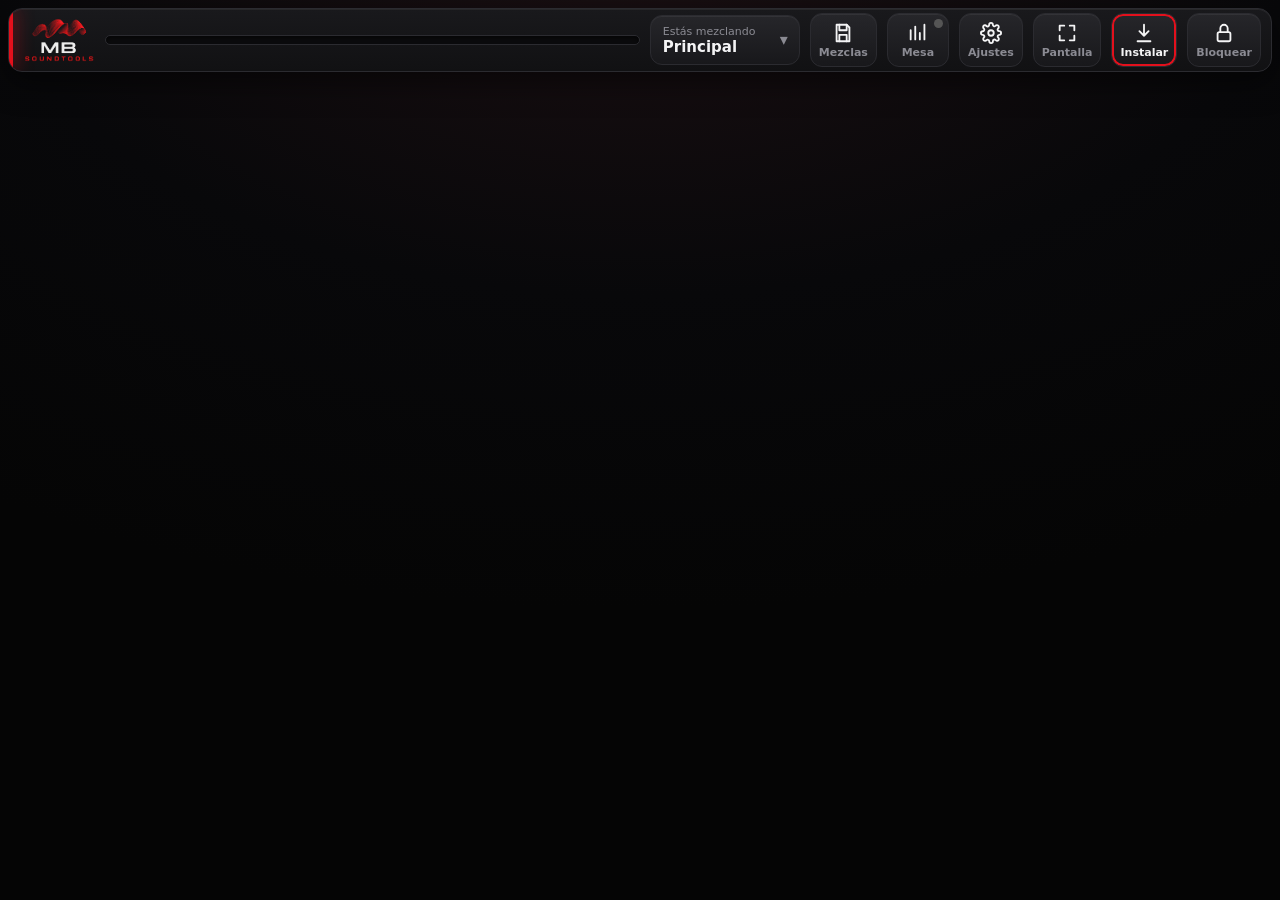
==== commit 9ee82198: "MBMix: app web instalable en la pantalla de inicio - Manifiesto de app (icono, nombre, pantalla comp" ====
--- a/mbmix/web/index.html
+++ b/mbmix/web/index.html
@@ -8,7 +8,7 @@
 <meta name="apple-mobile-web-app-status-bar-style" content="black-translucent">
 <meta name="apple-mobile-web-app-title" content="MBMix">
 <meta name="theme-color" content="#050505">
-<link rel="apple-touch-icon" href="icon.png">
+<link rel="apple-touch-icon" href="icon-180.png">
 <link rel="icon" href="icon.png">
 <link rel="manifest" href="manifest.webmanifest">
 <title>MBMix</title>
@@ -24,6 +24,7 @@
   <button class="tbtn" id="connBtn" title="Conectar la mesa"><svg viewBox="0 0 24 24"><path d="M4 19V9M9 19V5M14 19v-7M19 19V3"/></svg><small id="connState">Mesa</small><span class="conn-dot" id="connDot"></span></button>
   <button class="tbtn" id="setBtn" title="Ajustes y ayuda"><svg viewBox="0 0 24 24"><circle cx="12" cy="12" r="3"/><path d="M19.4 15a1.7 1.7 0 0 0 .3 1.8l.1.1a2 2 0 1 1-2.8 2.8l-.1-.1a1.7 1.7 0 0 0-1.8-.3 1.7 1.7 0 0 0-1 1.5V21a2 2 0 1 1-4 0v-.1a1.7 1.7 0 0 0-1.1-1.5 1.7 1.7 0 0 0-1.8.3l-.1.1a2 2 0 1 1-2.8-2.8l.1-.1a1.7 1.7 0 0 0 .3-1.8 1.7 1.7 0 0 0-1.5-1H3a2 2 0 1 1 0-4h.1a1.7 1.7 0 0 0 1.5-1.1 1.7 1.7 0 0 0-.3-1.8l-.1-.1a2 2 0 1 1 2.8-2.8l.1.1a1.7 1.7 0 0 0 1.8.3H9a1.7 1.7 0 0 0 1-1.5V3a2 2 0 1 1 4 0v.1a1.7 1.7 0 0 0 1 1.5 1.7 1.7 0 0 0 1.8-.3l.1-.1a2 2 0 1 1 2.8 2.8l-.1.1a1.7 1.7 0 0 0-.3 1.8V9a1.7 1.7 0 0 0 1.5 1H21a2 2 0 1 1 0 4h-.1a1.7 1.7 0 0 0-1.5 1z"/></svg><small>Ajustes</small></button>
   <button class="tbtn" id="fsBtn" title="Pantalla completa"><svg viewBox="0 0 24 24"><path d="M4 9V4h5M20 9V4h-5M4 15v5h5M20 15v5h-5"/></svg><small>Pantalla</small></button>
+  <button class="tbtn inst" id="instBtn" title="Poner MBMix en la pantalla de inicio" hidden><svg viewBox="0 0 24 24"><path d="M12 3v12M7 10l5 5 5-5M5 21h14"/></svg><small>Instalar</small></button>
   <button class="tbtn lock" id="lockBtn" title="Bloquear los controles para no tocar nada sin querer"><svg viewBox="0 0 24 24"><rect x="5" y="11" width="14" height="10" rx="2"/><path d="M8 11V7a4 4 0 0 1 8 0v4"/></svg><small>Bloquear</small></button>
 </header>
 
@@ -144,6 +145,17 @@
   </div>
 </section>
 
+<!-- envíos de un grupo -->
+<section class="sheet" id="groupSendsSheet">
+  <div class="card" style="width:min(760px,96vw)">
+    <button class="close" data-close>✕</button>
+    <h2 class="gtitle" id="gsTitle">Grupo</h2>
+    <p class="sub">Cuánto llega de este grupo a cada monitor. Cada barra sube o baja a la vez los envíos de todos sus canales, sin cambiar el balance entre ellos.<br><small id="gsMembers"></small></p>
+    <div class="sends" id="gsList"></div>
+    <div class="row" style="margin-top:16px"><span style="flex:1"></span><button class="btn" id="gsEdit">Editar grupo (nombre, color, canales)</button></div>
+  </div>
+</section>
+
 <!-- ajustes -->
 <section class="sheet" id="setSheet">
   <div class="card settings">
@@ -152,6 +164,15 @@
   </div>
 </section>
 
+<!-- instalar en el iPad -->
+<section class="sheet" id="installSheet">
+  <div class="card" style="width:min(640px,94vw)">
+    <button class="close" data-close>✕</button>
+    <h2>Instalar MBMix</h2>
+    <div id="instBody"></div>
+  </div>
+</section>
+
 <div class="toast" id="toast"></div>
 <script src="engine.js"></script>
 <script src="app.js"></script>
--- a/mbmix/web/style.css
+++ b/mbmix/web/style.css
@@ -228,8 +228,8 @@
 .hslider b{position:absolute;left:0;top:0;bottom:0;background:linear-gradient(90deg,var(--red-deep),var(--red));opacity:.85}
 .hslider::after{content:"";position:absolute;left:75%;top:4px;bottom:4px;width:1px;background:rgba(255,255,255,.35)}
 .send .val{font-size:14px;font-weight:600;text-align:right;font-variant-numeric:tabular-nums}
-.send .on{height:40px;border-radius:9px;background:var(--btn);border:1px solid var(--edge);font-size:12px;font-weight:700;color:var(--muted)}
-.send .on.on{background:var(--btn-red);color:var(--strong)}
+.send .onbtn{height:40px;border-radius:9px;background:var(--btn);border:1px solid var(--edge);font-size:12px;font-weight:700;color:var(--muted)}
+.send .onbtn.on{background:var(--btn-red);color:var(--strong)}
 .send.off .hslider b{filter:saturate(0);opacity:.35}
 
 .colors{display:grid;grid-template-columns:repeat(8,1fr);gap:8px;max-width:560px}
@@ -282,7 +282,7 @@
 .switch.on i{background:var(--warn)} .switch.on i::after{transform:translateX(20px);background:#fff}
 .switch b{display:block;font-size:16px} .switch small{display:block;color:var(--muted);font-size:13px;margin-top:2px}
 .send.noon{grid-template-columns:120px minmax(0,1fr) 56px}
-.send.noon .on{display:none}
+.send.noon .onbtn{display:none}
 @media (max-width:700px){.models.three{grid-template-columns:1fr}}
 
 /* ===== v3: características de Zeta Control ===== */
@@ -302,7 +302,7 @@
 .tbtn.lock.on{background:var(--btn-red);border-color:var(--red)}
 /* bloqueo */
 body.locked .fader,body.locked .mute,body.locked .solo,body.locked .pan,body.locked .sendon,body.locked .kn,body.locked .graph,body.locked .hslider,
-body.locked .send .on,body.locked .bigtoggle,body.locked .toggle,body.locked .pane .chips button,body.locked .mgroups button,body.locked .pane input,
+body.locked .send .onbtn,body.locked .bigtoggle,body.locked .toggle,body.locked .pane .chips button,body.locked .mgroups button,body.locked .pane input,
 body.locked .colors button,body.locked #grpSave{pointer-events:none;opacity:.55}
 body.locked .desk{box-shadow:inset 0 0 0 2px rgba(var(--accent-rgb,227,16,28),.35);border-radius:16px}
 /* tiras extra */
@@ -424,3 +424,16 @@
 /* app del iPad (sin ordenador) */
 body.standalone #lanHint,body.standalone .netmap .pc{display:none}
 body.zoomed{transform-origin:0 0}
+.gtitle{display:flex;align-items:center;gap:10px}
+.gtitle::before{content:"";width:12px;height:28px;border-radius:4px;background:var(--c,var(--red))}
+#groupSendsSheet .sends{grid-template-columns:repeat(auto-fill,minmax(330px,1fr))}
+#groupSendsSheet .card{width:min(860px,96vw)!important}
+.mixlist .mixhead{grid-column:1/-1;margin:10px 2px 0;font-size:13px;font-weight:700;color:var(--muted);text-transform:uppercase;letter-spacing:.6px}
+.mixlist .mixhead small{display:block;text-transform:none;letter-spacing:0;font-weight:500;margin-top:2px}
+/* instalar */
+.tbtn.inst{box-shadow:inset 0 0 0 2px var(--red)} .tbtn.inst small{color:var(--text)}
+.steps{list-style:none;margin:6px 0 0;padding:0;display:flex;flex-direction:column;gap:10px}
+.steps li{display:flex;gap:14px;align-items:center;padding:12px 14px;border-radius:14px;background:var(--wellbg);border:1px solid var(--edge)}
+.steps .ico{width:44px;height:44px;flex:none;border-radius:12px;background:var(--btn);border:1px solid var(--edge);display:flex;align-items:center;justify-content:center}
+.steps .ico svg{width:24px;height:24px;stroke:var(--red);fill:none;stroke-width:2;stroke-linecap:round;stroke-linejoin:round}
+.steps b{display:block;font-size:16px} .steps small{display:block;color:var(--muted);font-size:13px;margin-top:2px;line-height:1.35}
